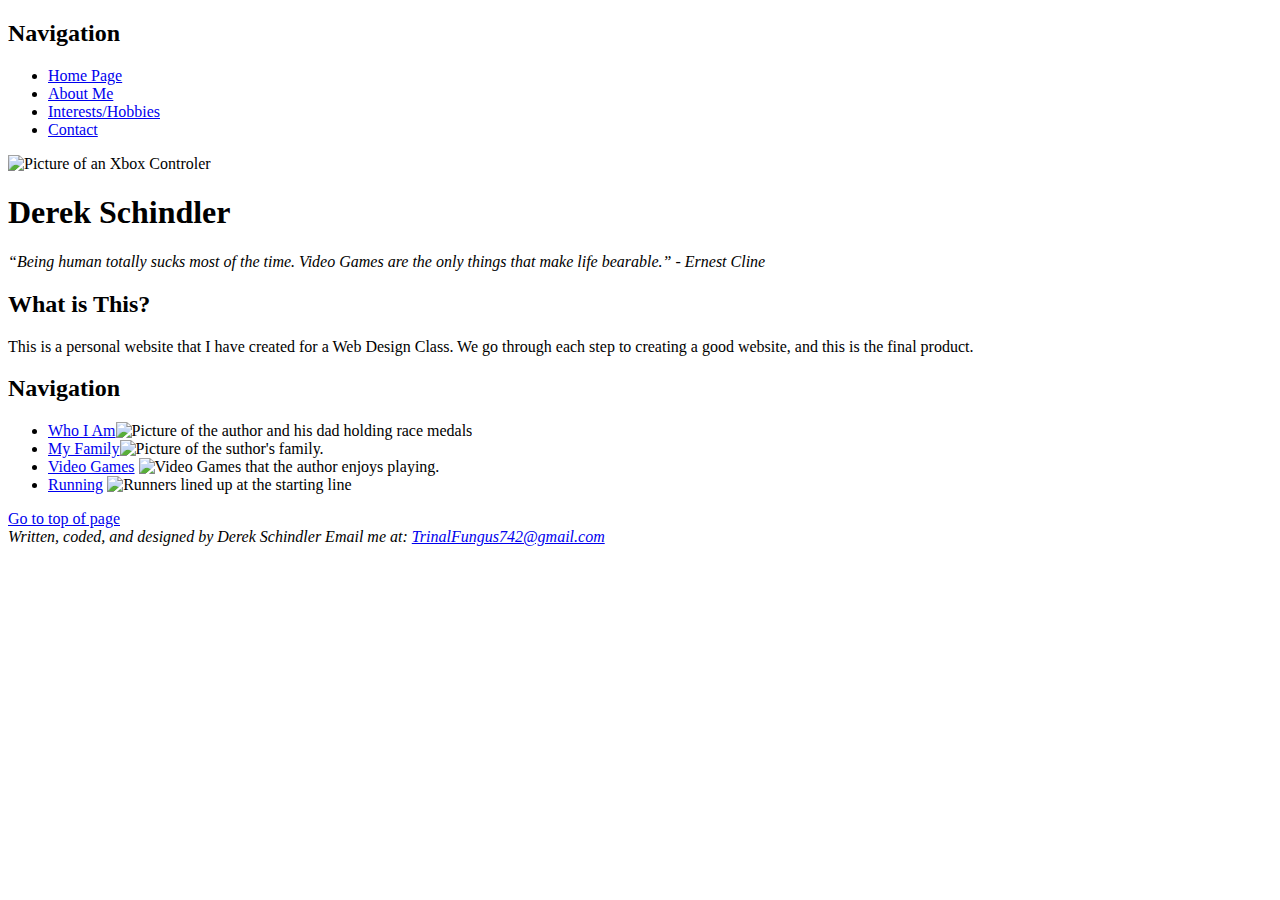
==== index.html @ 3a5700c4 "Added who I am section and updated secondary nav system" ====
<!DOCTYPE html>
<html lang="en" dir="ltr">

<head>
  <meta charset="utf-8">
  <meta name="description" content="This is the home page that will include links to sections of other pages, as well as a description of the class that this project is for.">
  <meta name="keywords" content="Derek, Schindler, Personal Website, Web Design">
  <meta name="author" content="Derek Schindler">
  <meta name="viewport" content="width=device-width, initial-scale=1.0">
  <title>My Webpage</title>
</head>

<body>
  <header>
    <nav>
      <!--heading for sr only-->
      <h2>Navigation</h2>
      <ul>
        <li><a href="#">Home Page</a></li>
        <li><a href="About.html">About Me</a></li>
        <li><a href="Interests.html">Interests/Hobbies</a></li>
        <li><a href="#">Contact</a></li>
      </ul>
    </nav>
    <img src="https://lh3.googleusercontent.com/ERWi1T4cHkaS5uHKr9yph39balPQ8DxunJpgXqu7P9782g1ZDfYL4PgYSlg4uH8skodCj6w14XOabgWhjPSEOyCrOuztI0JwqNsCBBP9bsSileDPwdn7EFK0nQrXz_WSI9k8g_KN" alt="Picture of an Xbox Controler">
    <h1><strong id="TopOfPage">Derek Schindler</strong></h1>
  </header>
  <main>
    <em>“Being human totally sucks most of the time. Video Games are the only things that make life bearable.” - Ernest Cline</em>
    <section>
      <h2>What is This?</h2>
      <p>This is a personal website that I have created for a Web Design Class. We go through each step to creating a good website, and this is the final product. </p>
    </section>
    <section>
      <!---heading for sr only-->
      <h2>Navigation</h2>
      <nav>
        <ul>
          <li> <a href="About.html#Who I Am">Who I Am</a><img src="https://lh4.googleusercontent.com/TUn07cFDC90Ii_vWn9bZwdHVwajk5jAeFrgxOTgkP0Dx20YrZPSWSxMR-VnD6fj0EvQlp28B39yEP__1eY7Qvi24apgoRaG4-EZrHJzfWe9I8x90dBd6KGK0RBS2zDRek7el-D-w"
              alt="Picture of the author and his dad holding race medals"> </li>
          <li> <a href="#">My Family</a><img src="https://lh3.googleusercontent.com/HdUy7ob1QE6DescVOEvZcj1MksnEoU1eoVLrC7ged-gM4pxjTDjHnKO62e0OpnXrMxiKWL4u3wQrNiCOYa-2pHWMLUbj2PybUsvbv6WLMHsztS8Z9YEJyLwOWn4wz5tcokZIgvOt"
              alt="Picture of the suthor's family."> </li>
          <li> <a href="Interests.html#VideoGames">Video Games</a> <img src="https://lh3.googleusercontent.com/5zySkaFCYzCMyUTTliNmoUeGoFcGj7a_6oFOqEi2ZWf7AB2zVmKyfJSdTlwMDzpDma37Eev_XLzcntgkMTSjMALfEsNGcx4AKbG353lg"
              alt="Video Games that the author enjoys playing."> </li>
          <li> <a href="Interests.html#Running">Running</a> <img src="https://lh5.googleusercontent.com/t99Mxs_i7-on7BfBAr6bpbNvg7ZBNr4aQbW3t7SJIQGHbY68TFk364-xeuv2Q3SfoToCYOPdIrXl8hHfSvO82ItkdP0CNjE-Fo1ge4FhAaz7AOzemecGEHeSsQMyXnip0I4XaruX"
              alt="Runners lined up at the starting line"> </li>
        </ul>
      </nav>
    </section>
  </main>
  <footer>
    <a href="#TopOfPage">Go to top of page</a>
    <address>
      Written, coded, and designed by Derek Schindler
      Email me at:
      <a href="mailto:trinalfungus742@gmail.com">TrinalFungus742@gmail.com</a>
    </address>

  </footer>
</body>

</html>
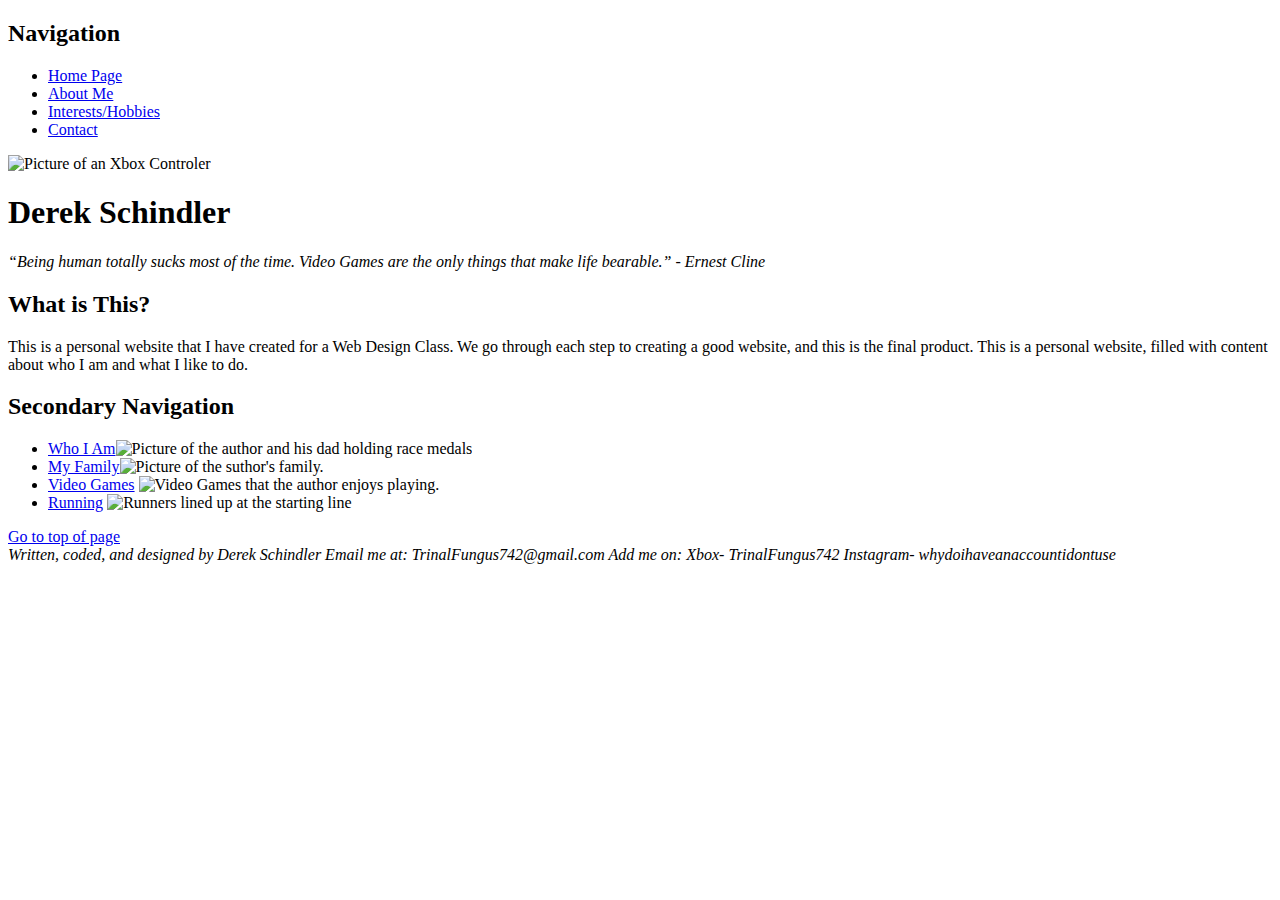
==== commit 66c20bc6: "Created CSS file and linked it to the 4 pages" ====
--- a/index.html
+++ b/index.html
@@ -8,37 +8,39 @@
   <meta name="author" content="Derek Schindler">
   <meta name="viewport" content="width=device-width, initial-scale=1.0">
   <title>My Webpage</title>
+  <link rel="stylesheet" href="style.css" type="text/css">
 </head>
 
 <body>
   <header>
     <nav>
       <!--heading for sr only-->
-      <h2>Navigation</h2>
+      <h2 id="TopOfPage">Navigation</h2>
       <ul>
         <li><a href="#">Home Page</a></li>
         <li><a href="About.html">About Me</a></li>
         <li><a href="Interests.html">Interests/Hobbies</a></li>
-        <li><a href="#">Contact</a></li>
+        <li><a href="Contact.html">Contact</a></li>
       </ul>
     </nav>
     <img src="https://lh3.googleusercontent.com/ERWi1T4cHkaS5uHKr9yph39balPQ8DxunJpgXqu7P9782g1ZDfYL4PgYSlg4uH8skodCj6w14XOabgWhjPSEOyCrOuztI0JwqNsCBBP9bsSileDPwdn7EFK0nQrXz_WSI9k8g_KN" alt="Picture of an Xbox Controler">
-    <h1><strong id="TopOfPage">Derek Schindler</strong></h1>
+    <h1><strong>Derek Schindler</strong></h1>
   </header>
   <main>
     <em>“Being human totally sucks most of the time. Video Games are the only things that make life bearable.” - Ernest Cline</em>
     <section>
       <h2>What is This?</h2>
-      <p>This is a personal website that I have created for a Web Design Class. We go through each step to creating a good website, and this is the final product. </p>
+      <p>This is a personal website that I have created for a Web Design Class. We go through each step to creating a good website, and this is the final product. This is a personal website, filled with content about who I am and what I like to do.
+      </p>
     </section>
     <section>
       <!---heading for sr only-->
-      <h2>Navigation</h2>
+      <h2>Secondary Navigation</h2>
       <nav>
         <ul>
-          <li> <a href="About.html#Who I Am">Who I Am</a><img src="https://lh4.googleusercontent.com/TUn07cFDC90Ii_vWn9bZwdHVwajk5jAeFrgxOTgkP0Dx20YrZPSWSxMR-VnD6fj0EvQlp28B39yEP__1eY7Qvi24apgoRaG4-EZrHJzfWe9I8x90dBd6KGK0RBS2zDRek7el-D-w"
+          <li> <a href="About.html#WhoIAm">Who I Am</a><img src="https://lh4.googleusercontent.com/TUn07cFDC90Ii_vWn9bZwdHVwajk5jAeFrgxOTgkP0Dx20YrZPSWSxMR-VnD6fj0EvQlp28B39yEP__1eY7Qvi24apgoRaG4-EZrHJzfWe9I8x90dBd6KGK0RBS2zDRek7el-D-w"
               alt="Picture of the author and his dad holding race medals"> </li>
-          <li> <a href="#">My Family</a><img src="https://lh3.googleusercontent.com/HdUy7ob1QE6DescVOEvZcj1MksnEoU1eoVLrC7ged-gM4pxjTDjHnKO62e0OpnXrMxiKWL4u3wQrNiCOYa-2pHWMLUbj2PybUsvbv6WLMHsztS8Z9YEJyLwOWn4wz5tcokZIgvOt"
+          <li> <a href="About.html#Family">My Family</a><img src="https://lh3.googleusercontent.com/HdUy7ob1QE6DescVOEvZcj1MksnEoU1eoVLrC7ged-gM4pxjTDjHnKO62e0OpnXrMxiKWL4u3wQrNiCOYa-2pHWMLUbj2PybUsvbv6WLMHsztS8Z9YEJyLwOWn4wz5tcokZIgvOt"
               alt="Picture of the suthor's family."> </li>
           <li> <a href="Interests.html#VideoGames">Video Games</a> <img src="https://lh3.googleusercontent.com/5zySkaFCYzCMyUTTliNmoUeGoFcGj7a_6oFOqEi2ZWf7AB2zVmKyfJSdTlwMDzpDma37Eev_XLzcntgkMTSjMALfEsNGcx4AKbG353lg"
               alt="Video Games that the author enjoys playing."> </li>
@@ -53,7 +55,10 @@
     <address>
       Written, coded, and designed by Derek Schindler
       Email me at:
-      <a href="mailto:trinalfungus742@gmail.com">TrinalFungus742@gmail.com</a>
+      TrinalFungus742@gmail.com
+      Add me on:
+      Xbox- TrinalFungus742
+      Instagram- whydoihaveanaccountidontuse
     </address>
 
   </footer>
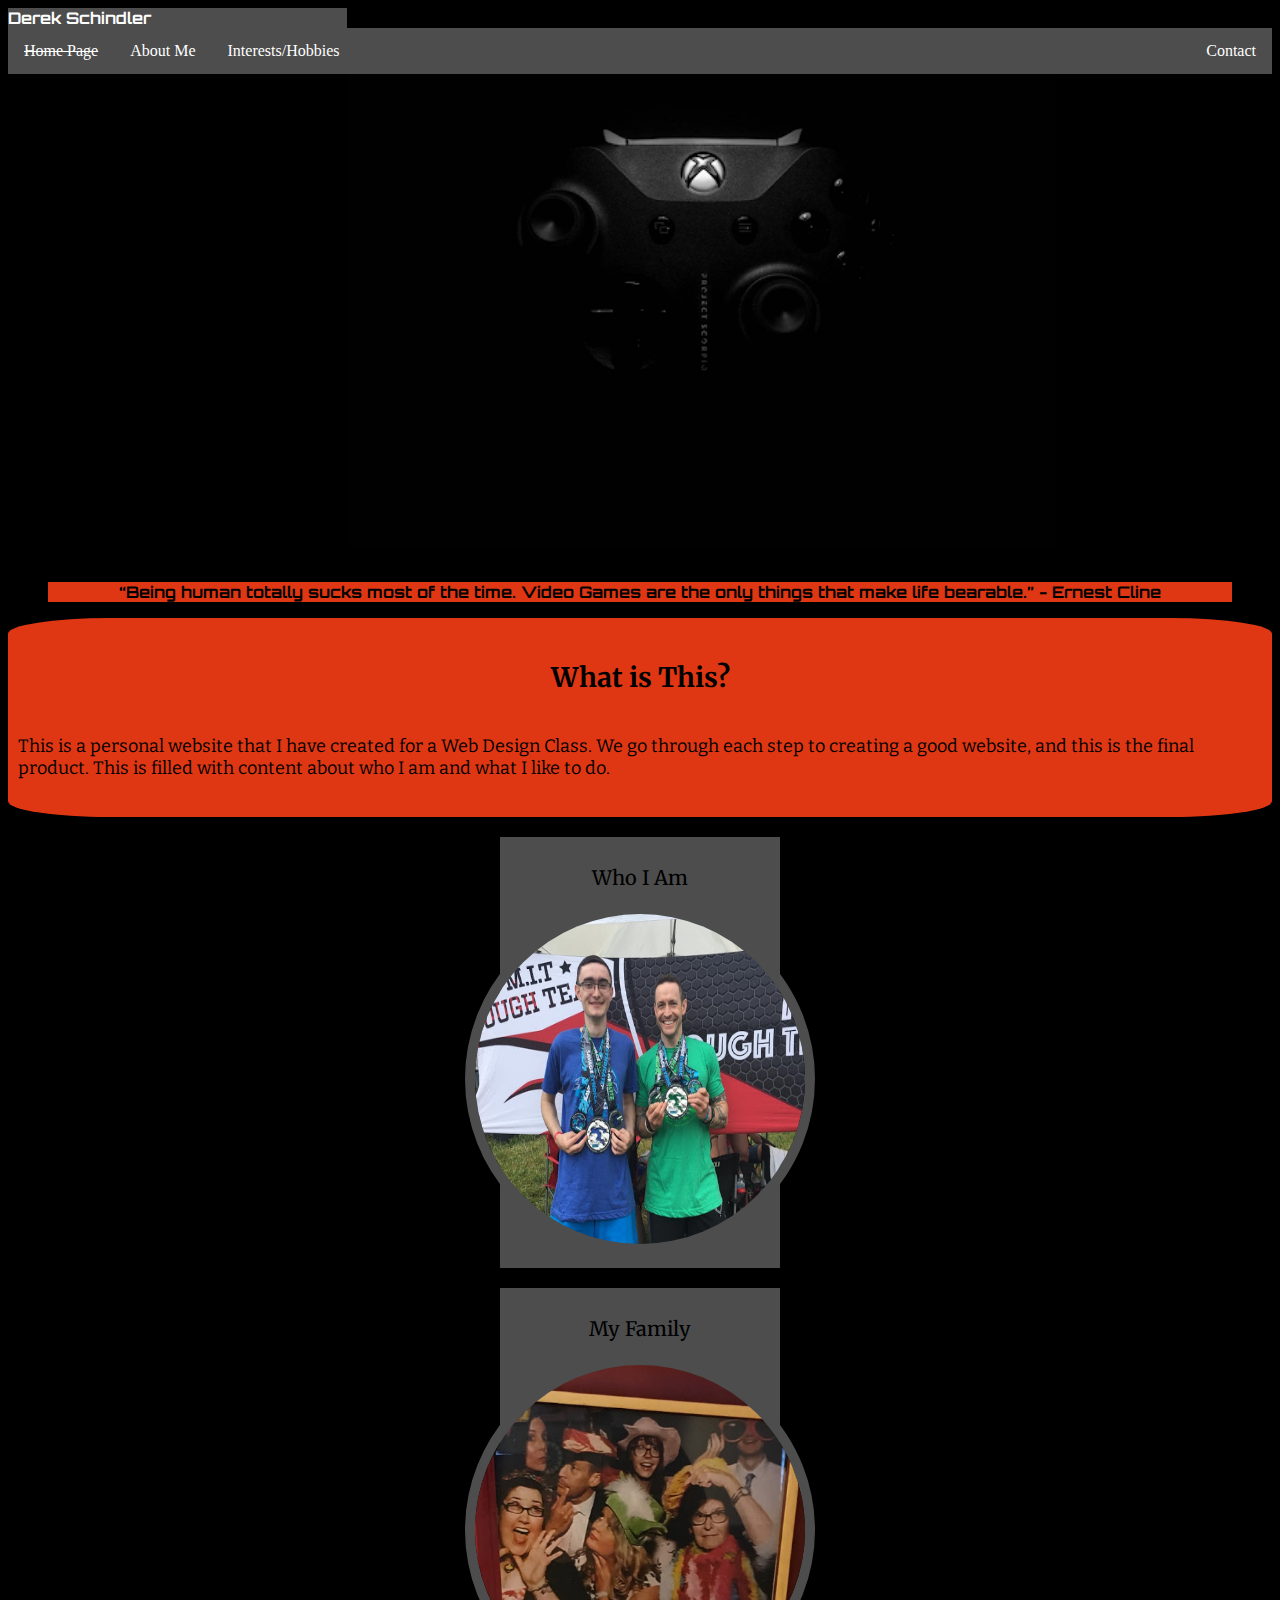
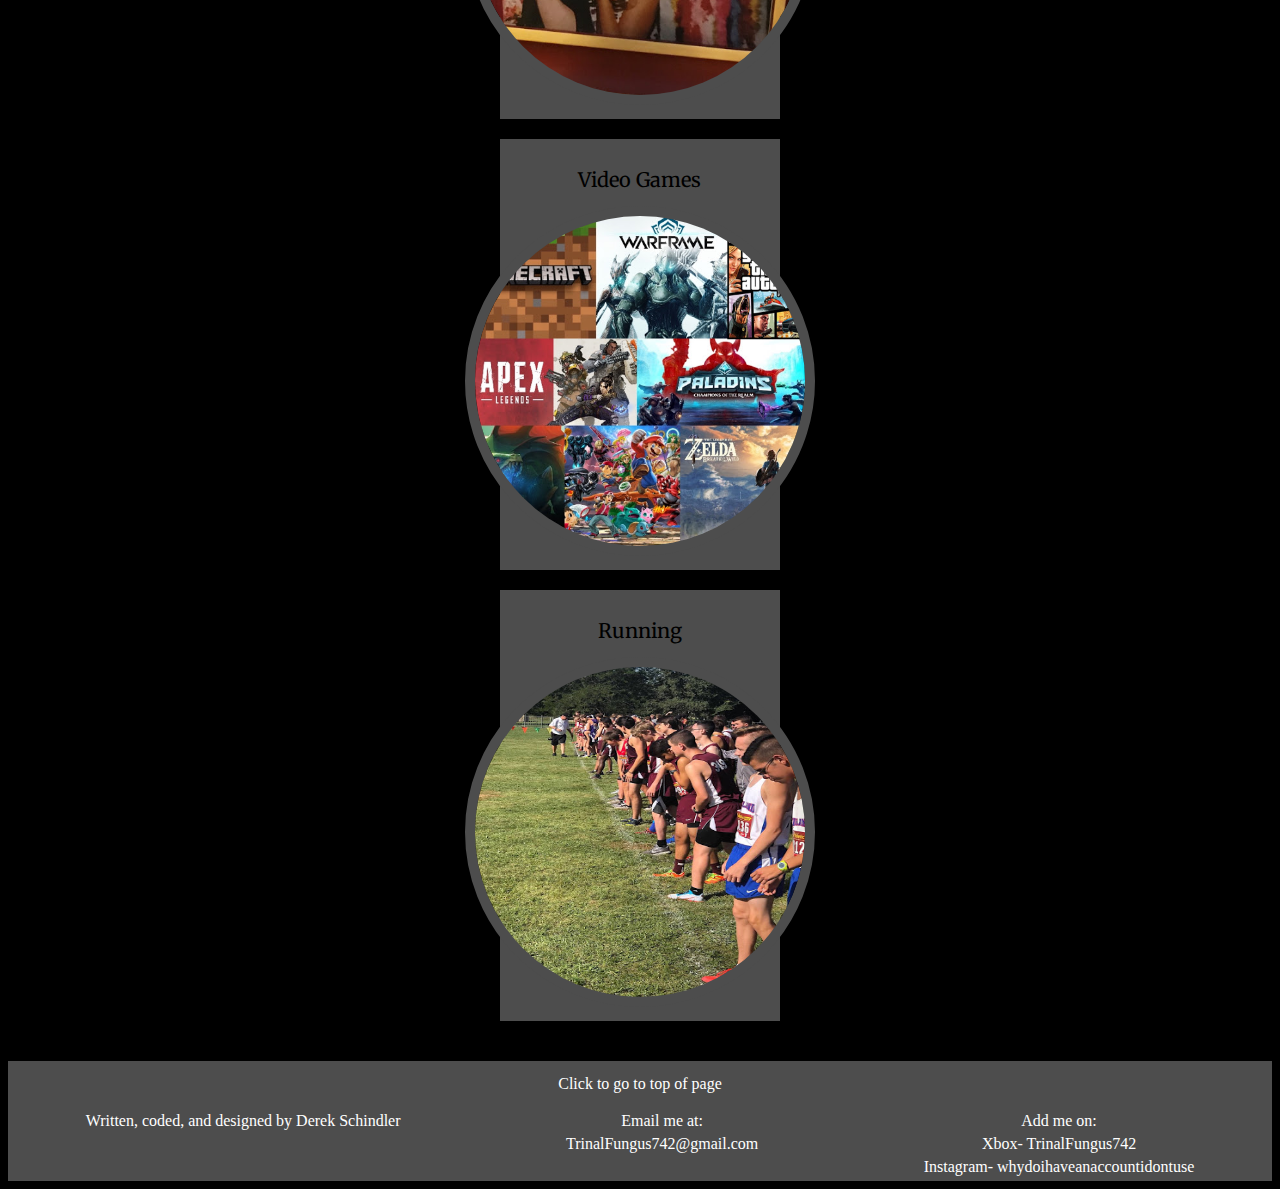
==== commit 65c06254: "Wasn't using sc and made lots of changes and additions" ====
--- a/index.html
+++ b/index.html
@@ -4,61 +4,57 @@
 <head>
   <meta charset="utf-8">
   <meta name="description" content="This is the home page that will include links to sections of other pages, as well as a description of the class that this project is for.">
-  <meta name="keywords" content="Derek, Schindler, Personal Website, Web Design">
+  <meta name="keywords" content="Derek, Schindler, Personal Website, Web Design, Ernest Cline">
   <meta name="author" content="Derek Schindler">
   <meta name="viewport" content="width=device-width, initial-scale=1.0">
-  <title>My Webpage</title>
+  <title>Derek Schindler | Home</title>
   <link rel="stylesheet" href="style.css" type="text/css">
 </head>
 
-<body>
-  <header>
+<body class="main-grid">
+  <header class="header-grid">
+    <strong id="TopOfPage">Derek Schindler</strong>
     <nav>
       <!--heading for sr only-->
-      <h2 id="TopOfPage">Navigation</h2>
-      <ul>
-        <li><a href="#">Home Page</a></li>
-        <li><a href="About.html">About Me</a></li>
-        <li><a href="Interests.html">Interests/Hobbies</a></li>
-        <li><a href="Contact.html">Contact</a></li>
+      <h2 class="screen-reader">Navigation</h2>
+      <ul class="main-nav">
+        <li class="nav-li active"><a href="#">Home Page</a></li>
+        <li class="nav-li"><a href="About.html">About Me</a></li>
+        <li class="nav-li"><a href="Interests.html">Interests/Hobbies</a></li>
+        <li class="nav-li contact"><a href="Contact.html">Contact</a></li>
       </ul>
     </nav>
-    <img src="https://lh3.googleusercontent.com/ERWi1T4cHkaS5uHKr9yph39balPQ8DxunJpgXqu7P9782g1ZDfYL4PgYSlg4uH8skodCj6w14XOabgWhjPSEOyCrOuztI0JwqNsCBBP9bsSileDPwdn7EFK0nQrXz_WSI9k8g_KN" alt="Picture of an Xbox Controler">
-    <h1><strong>Derek Schindler</strong></h1>
+    <img class="controller" src="Controller.png" alt="Picture of an Xbox Controler">
   </header>
   <main>
-    <em>“Being human totally sucks most of the time. Video Games are the only things that make life bearable.” - Ernest Cline</em>
-    <section>
-      <h2>What is This?</h2>
-      <p>This is a personal website that I have created for a Web Design Class. We go through each step to creating a good website, and this is the final product. This is a personal website, filled with content about who I am and what I like to do.
+    <blockquote class="quote">“Being human totally sucks most of the time. Video Games are the only things that make life bearable.” - Ernest Cline</blockquote>
+    <section class="text-sections">
+      <h2 class="text-header">What is This?</h2>
+      <p>This is a personal website that I have created for a Web Design Class. We go through each step to creating a good website, and this is the final product. This is filled with content about who I am and what I like to do.
       </p>
     </section>
-    <section>
+    <aside>
       <!---heading for sr only-->
-      <h2>Secondary Navigation</h2>
+      <h2 class="screen-reader">Secondary Navigation</h2>
       <nav>
-        <ul>
-          <li> <a href="About.html#WhoIAm">Who I Am</a><img src="https://lh4.googleusercontent.com/TUn07cFDC90Ii_vWn9bZwdHVwajk5jAeFrgxOTgkP0Dx20YrZPSWSxMR-VnD6fj0EvQlp28B39yEP__1eY7Qvi24apgoRaG4-EZrHJzfWe9I8x90dBd6KGK0RBS2zDRek7el-D-w"
-              alt="Picture of the author and his dad holding race medals"> </li>
-          <li> <a href="About.html#Family">My Family</a><img src="https://lh3.googleusercontent.com/HdUy7ob1QE6DescVOEvZcj1MksnEoU1eoVLrC7ged-gM4pxjTDjHnKO62e0OpnXrMxiKWL4u3wQrNiCOYa-2pHWMLUbj2PybUsvbv6WLMHsztS8Z9YEJyLwOWn4wz5tcokZIgvOt"
-              alt="Picture of the suthor's family."> </li>
-          <li> <a href="Interests.html#VideoGames">Video Games</a> <img src="https://lh3.googleusercontent.com/5zySkaFCYzCMyUTTliNmoUeGoFcGj7a_6oFOqEi2ZWf7AB2zVmKyfJSdTlwMDzpDma37Eev_XLzcntgkMTSjMALfEsNGcx4AKbG353lg"
-              alt="Video Games that the author enjoys playing."> </li>
-          <li> <a href="Interests.html#Running">Running</a> <img src="https://lh5.googleusercontent.com/t99Mxs_i7-on7BfBAr6bpbNvg7ZBNr4aQbW3t7SJIQGHbY68TFk364-xeuv2Q3SfoToCYOPdIrXl8hHfSvO82ItkdP0CNjE-Fo1ge4FhAaz7AOzemecGEHeSsQMyXnip0I4XaruX"
-              alt="Runners lined up at the starting line"> </li>
+        <ul class="sec-nav">
+          <li class="sec-nav-li"> <a href="About.html#WhoIAm">Who I Am</a><img class="nav-img race-pic" src="RacePic.jpg" alt="The author and his dad holding syndicate medals"></li>
+          <li class="sec-nav-li"> <a href="About.html#Family">My Family</a><img class="nav-img" src="Family.jpg" alt="Picture of the suthor's family."> </li>
+          <li class="sec-nav-li"> <a href="Interests.html#VideoGames">Video Games</a> <img class="nav-img" src="VideoGames.jpg" alt="Video Games that the author enjoys playing."> </li>
+          <li class="sec-nav-li"> <a href="Interests.html#Running">Running</a> <img class="nav-img" src="XCLineUp.jpg" alt="Runners lined up at the starting line"> </li>
         </ul>
       </nav>
-    </section>
+    </aside>
   </main>
-  <footer>
-    <a href="#TopOfPage">Go to top of page</a>
+  <footer class="footer-grid">
+    <a href="#TopOfPage">Click to go to top of page</a>
     <address>
-      Written, coded, and designed by Derek Schindler
-      Email me at:
-      TrinalFungus742@gmail.com
-      Add me on:
-      Xbox- TrinalFungus742
-      Instagram- whydoihaveanaccountidontuse
+      <div class="address1">Written, coded, and designed by Derek Schindler</div>
+      <div class="address2">Email me at:</div>
+      <div class="address3">TrinalFungus742@gmail.com</div>
+      <div class="address4">Add me on:</div>
+      <div class="address5">Xbox- TrinalFungus742</div>
+      <div class="address6">Instagram- whydoihaveanaccountidontuse</div>
     </address>
 
   </footer>
--- a/style.css
+++ b/style.css
@@ -0,0 +1,443 @@
+@import url('https://fonts.googleapis.com/css?family=Source+Serif+Pro&display=swap');
+@import url('https://fonts.googleapis.com/css?family=Merriweather|Orbitron&display=swap');
+@import url('https://fonts.googleapis.com/css?family=Bitter&display=swap');
+
+:root {
+  --backgroundOrange: #DF3713;
+  --backgroundGrey: #4D4D4D;
+}
+
+body {
+  background-color: black;
+}
+
+address {
+  color: white;
+  background-color: var(--backgroundGrey);
+  font-style: normal;
+}
+
+/*grids*/
+.main-grid {
+  display: grid;
+  grid-template-rows: auto auto auto;
+  grid-template-columns: auto;
+  grid-gap: 20px;
+}
+
+.header-grid {
+  display: grid;
+  grid-template-columns: auto auto auto;
+  grid-template-rows: auto auto auto;
+}
+
+.header-grid h1 {
+  grid-column-start: 1;
+  grid-column-end: 4;
+  grid-row-start: 1;
+  grid-row-end: 2;
+}
+
+.header-grid nav {
+  grid-column-start: 1;
+  grid-column-end: 4;
+  grid-row-start: 2;
+  grid-row-end: 3;
+}
+
+.controller {
+  grid-column-start: 2;
+  grid-column-end: 3;
+  grid-row-start: 3;
+  grid-row-end: 4;
+}
+
+.footer-grid {
+  display: grid;
+  grid-template-columns: auto;
+  grid-template-rows: auto auto;
+}
+
+.interests-grid {
+  display: grid;
+  grid-template-rows: auto auto auto;
+  grid-template-columns: auto;
+  grid-gap: 10px;
+}
+
+@media only screen and (min-width:1355px) {
+  .interests-grid {
+    display: grid;
+    grid-template-rows: auto auto;
+    grid-template-columns: auto auto;
+    grid-gap: 10px;
+  }
+
+  .interests-heading {
+    grid-column-start: 1;
+    grid-column-end: 3;
+    grid-row-start: 1;
+    grid-row-end: 2;
+  }
+
+  .vg-grid-item {
+    grid-column-start: 1;
+    grid-column-end: 2;
+    grid-row-start: 2;
+    grid-row-end: 3;
+  }
+}
+
+/*images*/
+img {
+  width: 40%;
+  height: auto;
+}
+
+figure img {
+  width: 100%;
+  height: auto;
+  display: flex;
+  align-items: center;
+  flex-direction: column;
+}
+
+.controller {
+  width: 100%;
+  max-width: 1000px;
+  height: auto;
+}
+
+.race-pic {
+  clip: rect(0px, 128px, 0px, 128px);
+}
+
+/*text areas*/
+.text-sections {
+  display: flex;
+  flex-direction: column;
+  align-items: center;
+  color: black;
+  font-family: 'Bitter', serif;
+  font-size: 18px;
+  background-color: var(--backgroundOrange);
+  border-radius: 8%;
+  padding: 20px 10px 20px;
+}
+
+.quote {
+  background-color: var(--backgroundOrange);
+  color: black;
+  font-family: 'Orbitron', cursive;
+  font-weight: bold;
+  text-align: center;
+}
+
+.abbr {
+  text-decoration: underline;
+}
+
+h1 {
+  background-color: var(--backgroundGrey);
+  color: white;
+  font-family: 'Orbitron', serif;
+  font-weight: bold;
+}
+
+strong {
+  background-color: var(--backgroundGrey);
+  color: white;
+  font-family: 'Orbitron', serif;
+  font-weight: bold;
+}
+
+.text-header {
+  background-color: var(--backgroundOrange);
+  color: black;
+  font-family: 'Merriweather', serif;
+}
+
+.screen-reader {
+  position: absolute;
+  top: auto;
+  left: -10000px;
+  width: 1px;
+  height: 1px;
+  overflow: hidden;
+}
+
+/*footer*/
+footer {
+  background-color: var(--backgroundGrey);
+}
+
+footer a {
+  background-color: var(--backgroundGrey);
+  color: white;
+  text-decoration: none;
+  padding: 14px 16px;
+  text-align: center;
+}
+
+footer a:hover {
+  background: var(--backgroundOrange);
+}
+
+footer address {
+  color: white;
+  text-decoration: none;
+  padding: 5px;
+  display: grid;
+  grid-template-columns: auto auto auto;
+  grid-template-rows: auto auto auto;
+  grid-column-gap: 20px;
+  grid-row-gap: 5px;
+  text-align: center;
+}
+
+.address1 {
+  grid-column-start: 1;
+  grid-column-end: 2;
+}
+
+.address2 {
+  grid-column-start: 2;
+  grid-column-end: 3;
+  grid-row-start: 1;
+  grid-row-end: 2;
+}
+
+.address3 {
+  grid-column-start: 2;
+  grid-column-end: 3;
+  grid-row-start: 2;
+  grid-row-end: 3;
+}
+
+.address4 {
+  grid-column-start: 3;
+  grid-column-end: 4;
+  grid-row-start: 1;
+  grid-row-end: 2;
+}
+
+.address5 {
+  grid-column-start: 3;
+  grid-column-end: 4;
+  grid-row-start: 2;
+  grid-row-end: 3;
+}
+
+.address6 {
+  grid-column-start: 3;
+  grid-column-end: 4;
+  grid-row-start: 3;
+  grid-row-end: 4;
+}
+
+/*main navigation*/
+.main-nav {
+  list-style-type: none;
+  margin: 0;
+  padding: 0;
+  background-color: var(--backgroundGrey);
+  overflow: hidden;
+}
+
+.nav-li {
+  float: left;
+}
+
+.nav-li a {
+  padding: 14px 16px;
+  text-decoration: none;
+  color: white;
+  display: block;
+  text-align: center;
+}
+
+.nav-li a:hover {
+  background-color: var(--backgroundOrange);
+  color: black;
+}
+
+.active a {
+  text-decoration: line-through;
+  text-decoration-style: solid;
+}
+
+.contact {
+  float: right;
+}
+
+/*secondary navigation on home screen*/
+.sec-nav {
+  list-style-type: none;
+  margin: 10px;
+  padding: 0;
+  display: flex;
+  flex-direction: row;
+  align-items: center;
+  justify-content: space-between;
+}
+
+@media only screen and (max-width:1355px) {
+  .sec-nav {
+    list-style-type: none;
+    margin: 10px;
+    padding: 0;
+    display: flex;
+    flex-direction: column;
+    align-items: center;
+    justify-content: space-between;
+  }
+}
+
+.sec-nav-li {
+  width: 20%;
+  height: auto;
+  color: black;
+  padding: 14px 16px;
+  margin: 10px;
+  text-decoration: none;
+  text-align: center;
+  background-color: var(--backgroundGrey);
+  display: flex;
+  flex-direction: column;
+  align-items: center;
+  justify-content: space-between;
+}
+
+.sec-nav-li a {
+  color: black;
+  padding: 14px 16px;
+  text-decoration: none;
+  text-align: center;
+  font-family: 'Merriweather', sans-serif;
+  font-size: 20px;
+}
+
+.sec-nav-li img {
+  width: 330px;
+  height: 330px;
+  border-radius: 50%;
+  border-style: solid;
+  border-width: 10px;
+  border-color: var(--backgroundGrey);
+}
+
+.sec-nav-li:hover {
+  background-color: var(--backgroundOrange);
+}
+
+/*contact form */
+form {
+  display: grid;
+  grid-template-columns: auto auto auto;
+  grid-template-rows: auto auto auto auto auto;
+}
+
+.form1 {
+  grid-column-start: 1;
+  grid-column-end: 2;
+  grid-row-start: 1;
+  grid-row-end: 2;
+}
+
+.form2 {
+  grid-column-start: 1;
+  grid-column-end: 2;
+  grid-row-start: 2;
+  grid-row-end: 3;
+}
+
+.form3 {
+  grid-column-start: 1;
+  grid-column-end: 2;
+  grid-row-start: 3;
+  grid-row-end: 4;
+}
+
+.form4 {
+  grid-column-start: 1;
+  grid-column-end: 3;
+  grid-row-start: 4;
+  grid-row-end: 5;
+  margin-right: 20px;
+}
+
+.form5 {
+  grid-column-start: 1;
+  grid-column-end: 2;
+  grid-row-start: 5;
+  grid-row-end: 6;
+  margin-left: 100px;
+  display: block;
+  width: 150px;
+  height: 50px;
+}
+
+.form5:hover {
+  background: var(--backgroundOrange);
+  color: black;
+}
+
+form {
+  margin: 0;
+  padding: 0;
+  background-color: var(--backgroundOrange);
+  border-radius: 10%;
+}
+
+form>div {
+  margin-left: 80px;
+}
+
+label {
+  color: black;
+  margin: 20px;
+  text-decoration: none;
+  font-family: 'Bitter', serif;
+  font-size: 20px;
+  display: block;
+  text-align: left;
+  background-color: var(--backgroundOrange);
+}
+
+input {
+  color: black;
+  text-decoration: none;
+  display: block;
+  text-align: left;
+  background-color: var(--backgroundGrey);
+  font-family: 'Bitter', serif;
+  border-style: solid;
+  border-width: 5px;
+  border-color: var(--backgroundGrey);
+  margin-left: 20px;
+  margin-bottom: 20px;
+}
+
+textarea {
+  color: black;
+  text-decoration: none;
+  display: block;
+  text-align: left;
+  background-color: var(--backgroundGrey);
+  font-family: 'Bitter', serif;
+  border-style: solid;
+  border-width: 5px;
+  border-color: var(--backgroundGrey);
+  margin-left: 20px;
+  margin-bottom: 20px;
+}
+
+::placeholder {
+  font-family: 'Bitter', serif;
+  color: black;
+}
+
+hr {
+  color: black;
+  background-color: black;
+}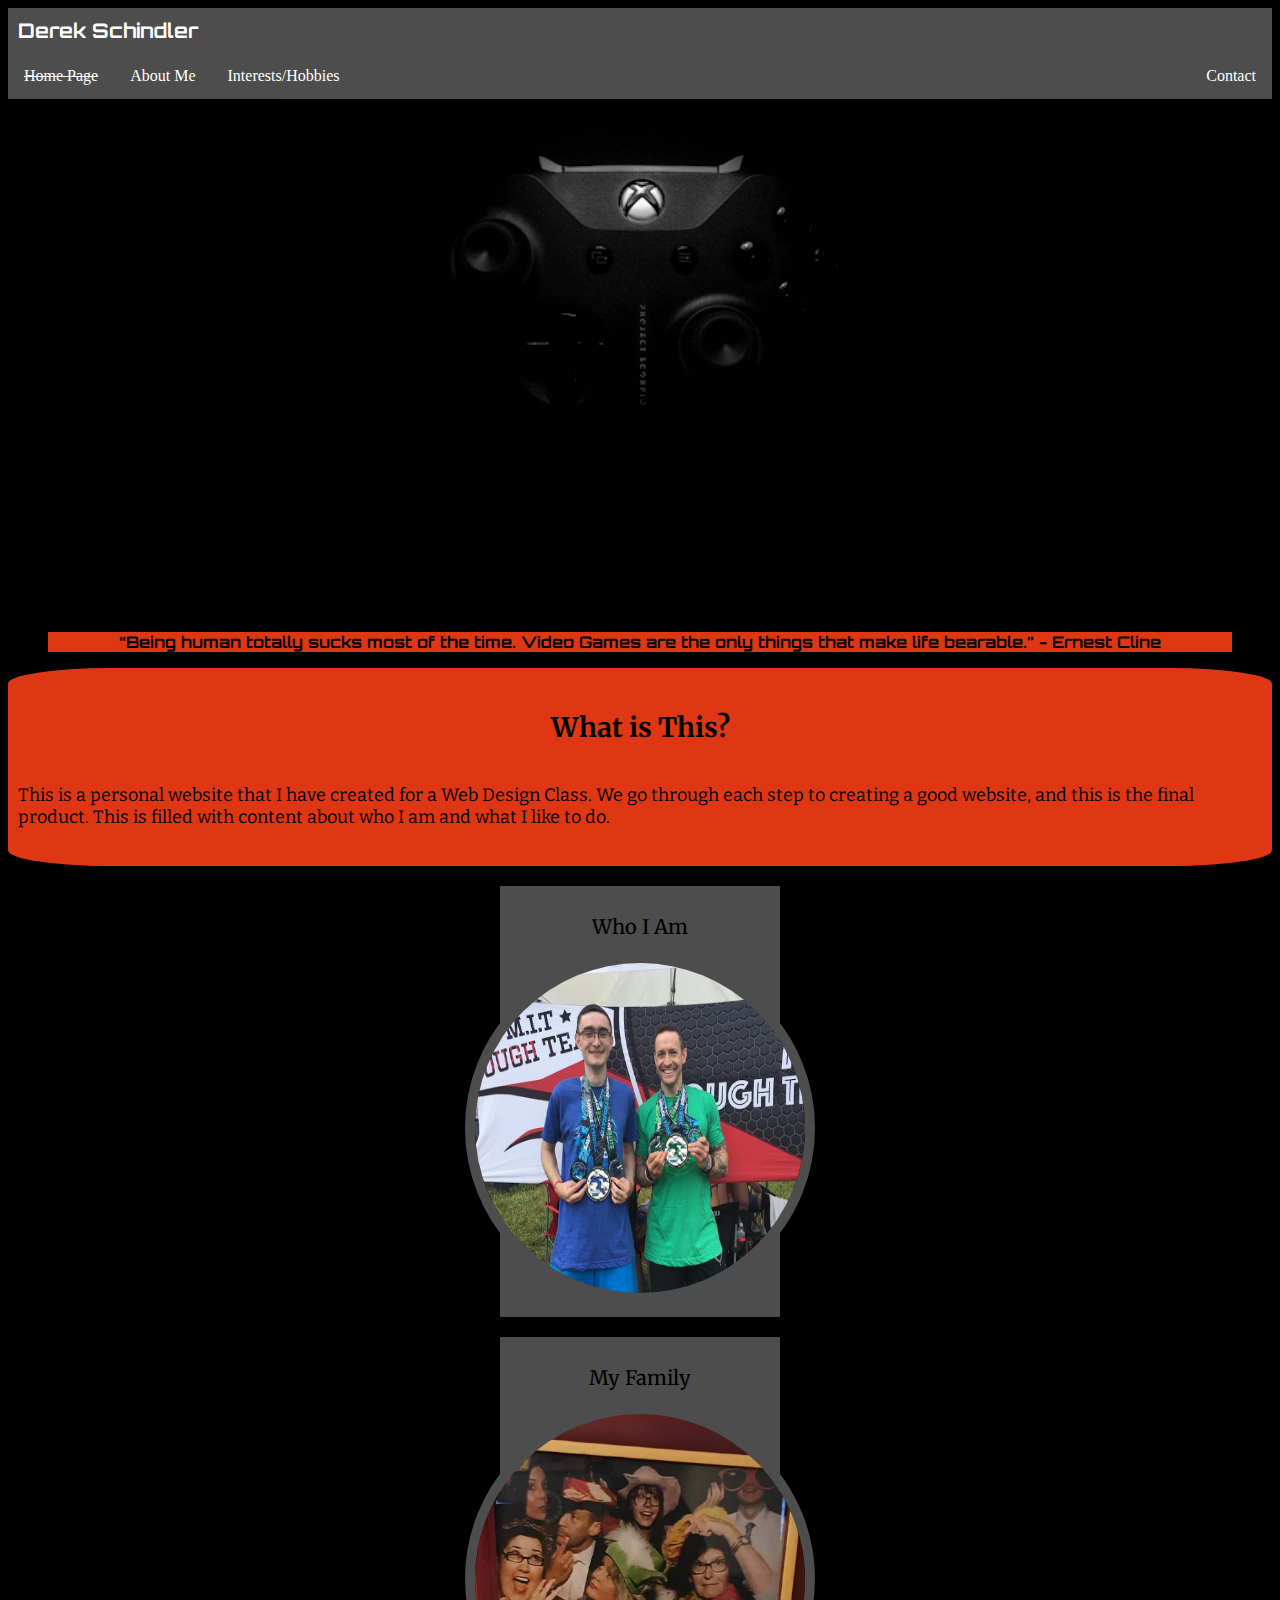
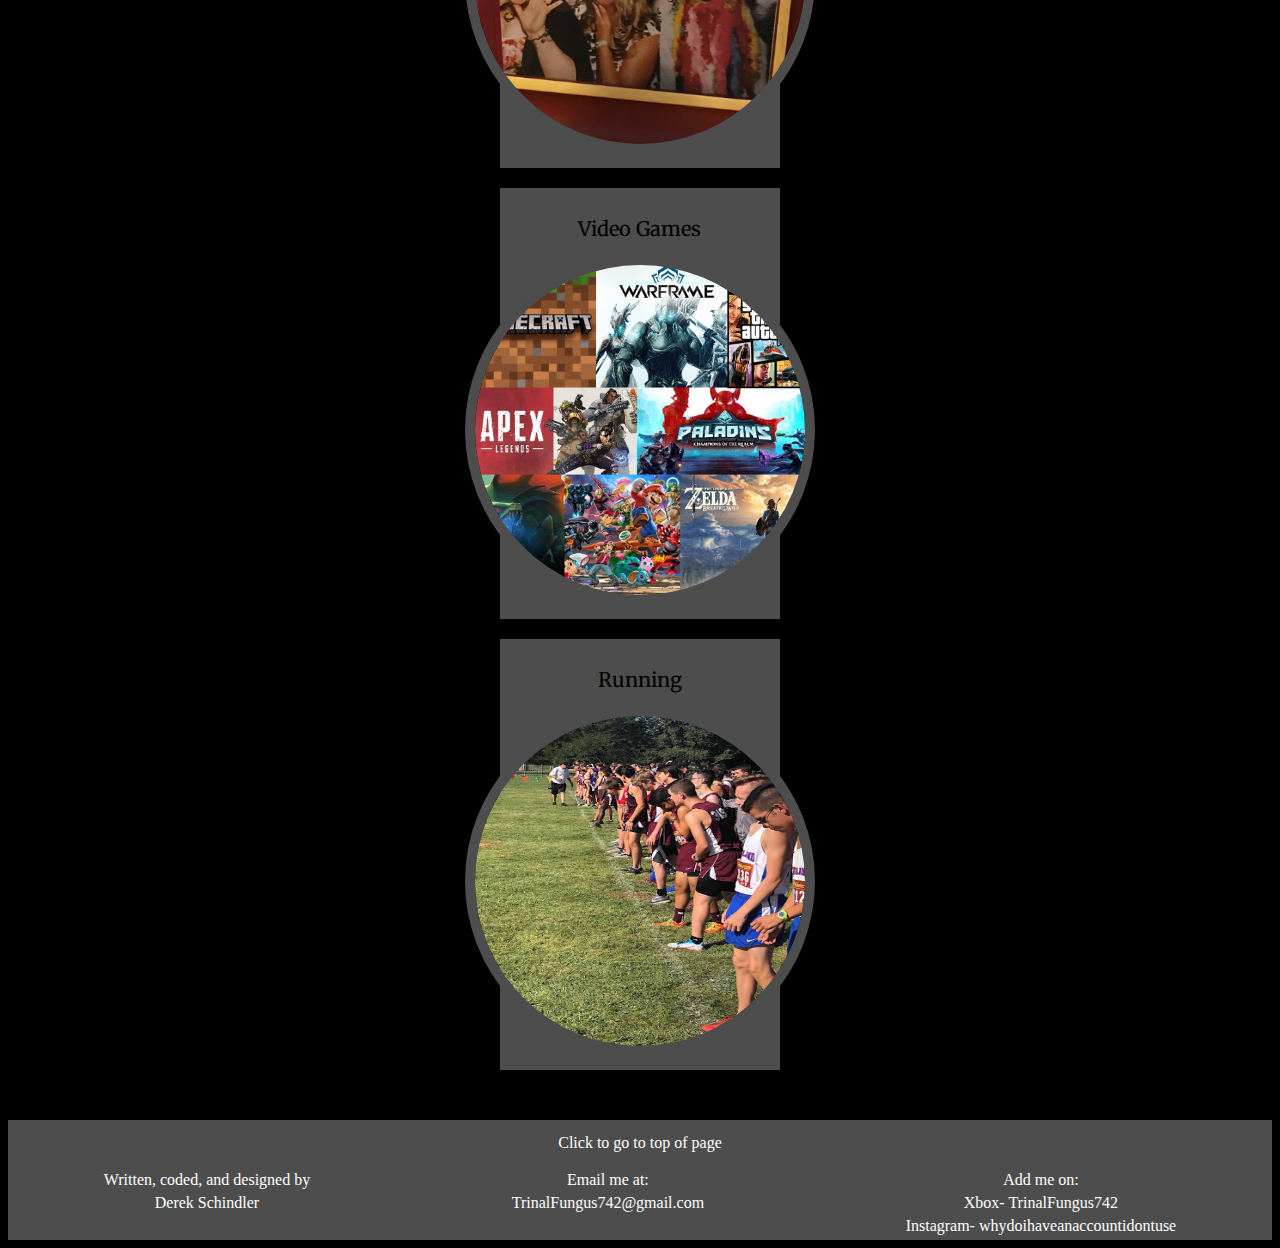
==== commit 892713d0: "Saved before I redo the design of the footer" ====
--- a/index.html
+++ b/index.html
@@ -49,7 +49,8 @@
   <footer class="footer-grid">
     <a href="#TopOfPage">Click to go to top of page</a>
     <address>
-      <div class="address1">Written, coded, and designed by Derek Schindler</div>
+      <div class="address1">Written, coded, and designed by</div>
+      <div class="address7">Derek Schindler</div>
       <div class="address2">Email me at:</div>
       <div class="address3">TrinalFungus742@gmail.com</div>
       <div class="address4">Add me on:</div>
--- a/style.css
+++ b/style.css
@@ -22,7 +22,7 @@
   display: grid;
   grid-template-rows: auto auto auto;
   grid-template-columns: auto;
-  grid-gap: 20px;
+  grid-gap: 30px;
 }
 
 .header-grid {
@@ -31,7 +31,7 @@
   grid-template-rows: auto auto auto;
 }
 
-.header-grid h1 {
+.header-grid strong {
   grid-column-start: 1;
   grid-column-end: 4;
   grid-row-start: 1;
@@ -142,6 +142,8 @@
   color: white;
   font-family: 'Orbitron', serif;
   font-weight: bold;
+  padding: 5px;
+  margin: 15px;
 }
 
 strong {
@@ -149,6 +151,8 @@
   color: white;
   font-family: 'Orbitron', serif;
   font-weight: bold;
+  font-size: 20px;
+  padding: 10px;
 }
 
 .text-header {
@@ -233,6 +237,13 @@
   grid-column-end: 4;
   grid-row-start: 3;
   grid-row-end: 4;
+}
+
+.address7 {
+  grid-column-start: 1;
+  grid-column-end: 2;
+  grid-row-start: 2;
+  grid-row-end: 3;
 }
 
 /*main navigation*/
@@ -335,6 +346,7 @@
   display: grid;
   grid-template-columns: auto auto auto;
   grid-template-rows: auto auto auto auto auto;
+  margin: 10px;
 }
 
 .form1 {
@@ -377,6 +389,11 @@
   height: 50px;
 }
 
+form {
+  display: flex;
+  flex-direction: column;
+}
+
 .form5:hover {
   background: var(--backgroundOrange);
   color: black;
@@ -437,6 +454,10 @@
   color: black;
 }
 
+.conatct {
+  margin: 20px;
+}
+
 hr {
   color: black;
   background-color: black;
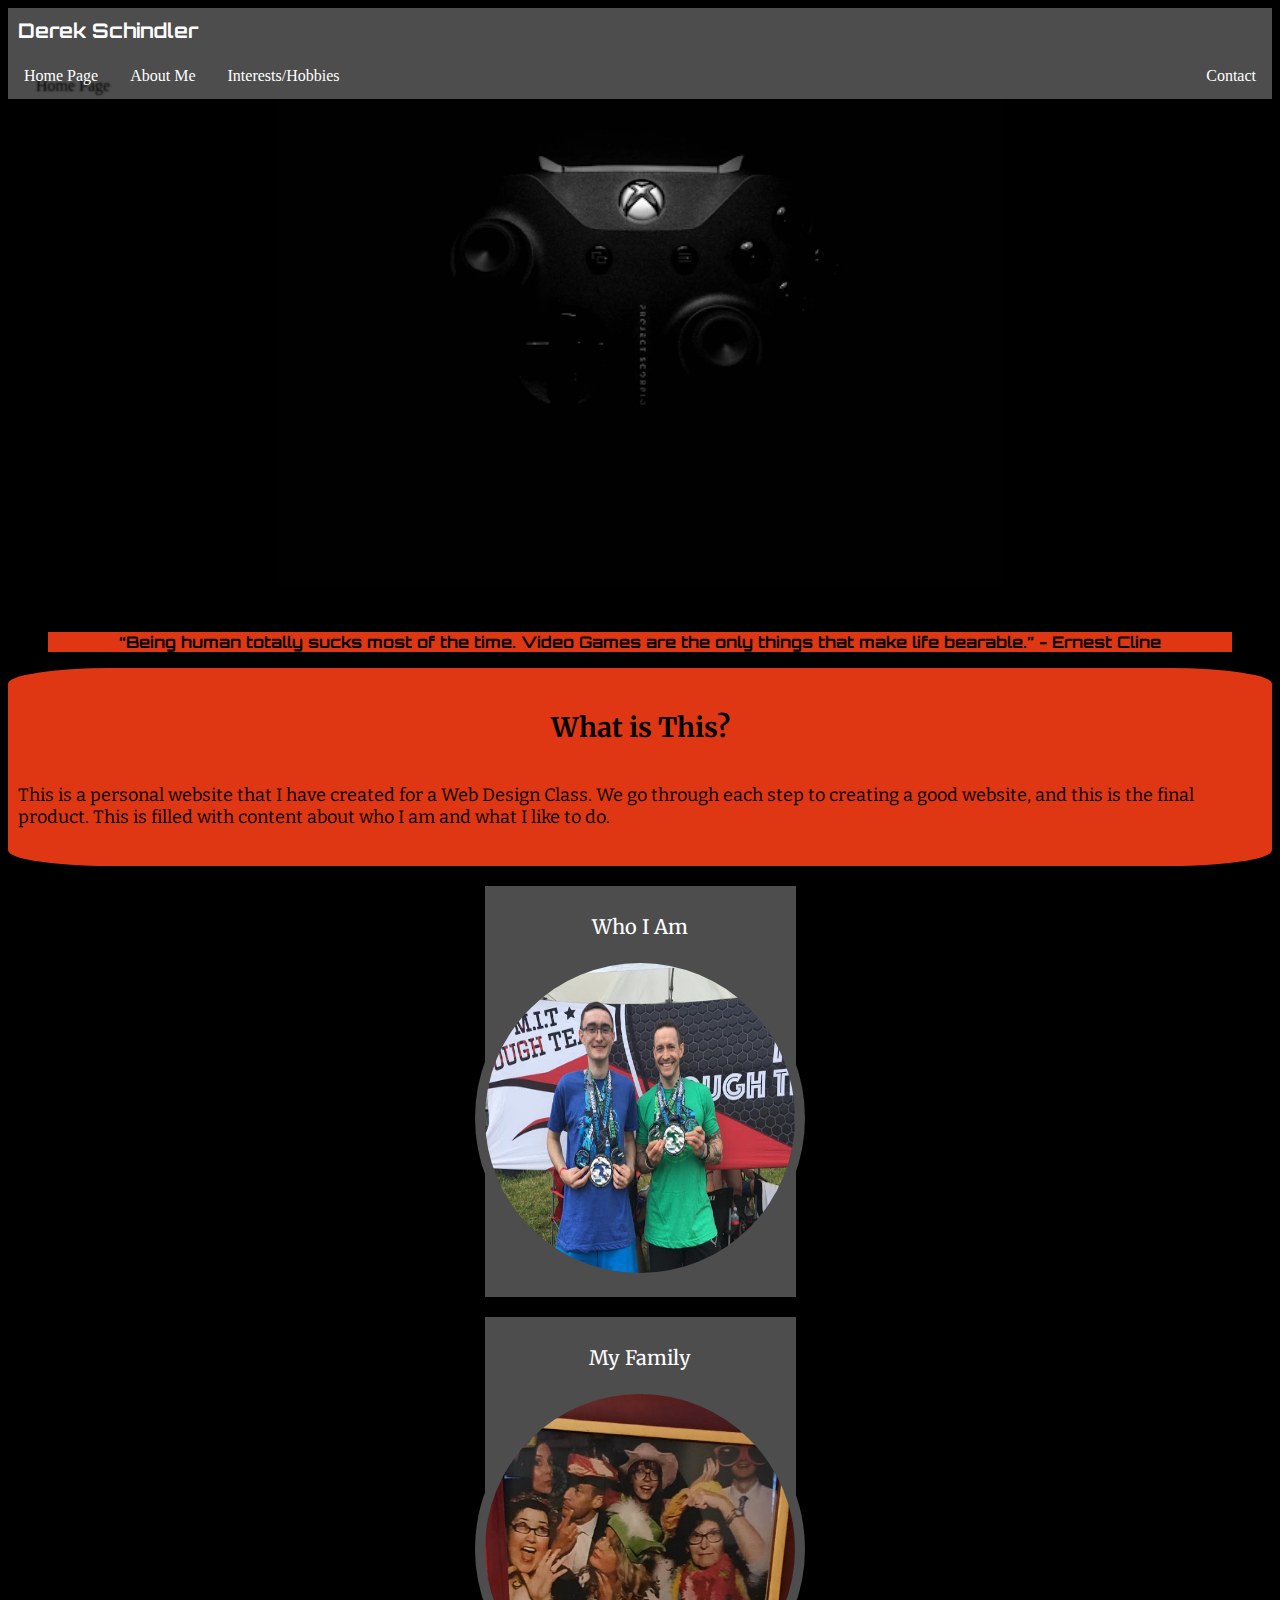
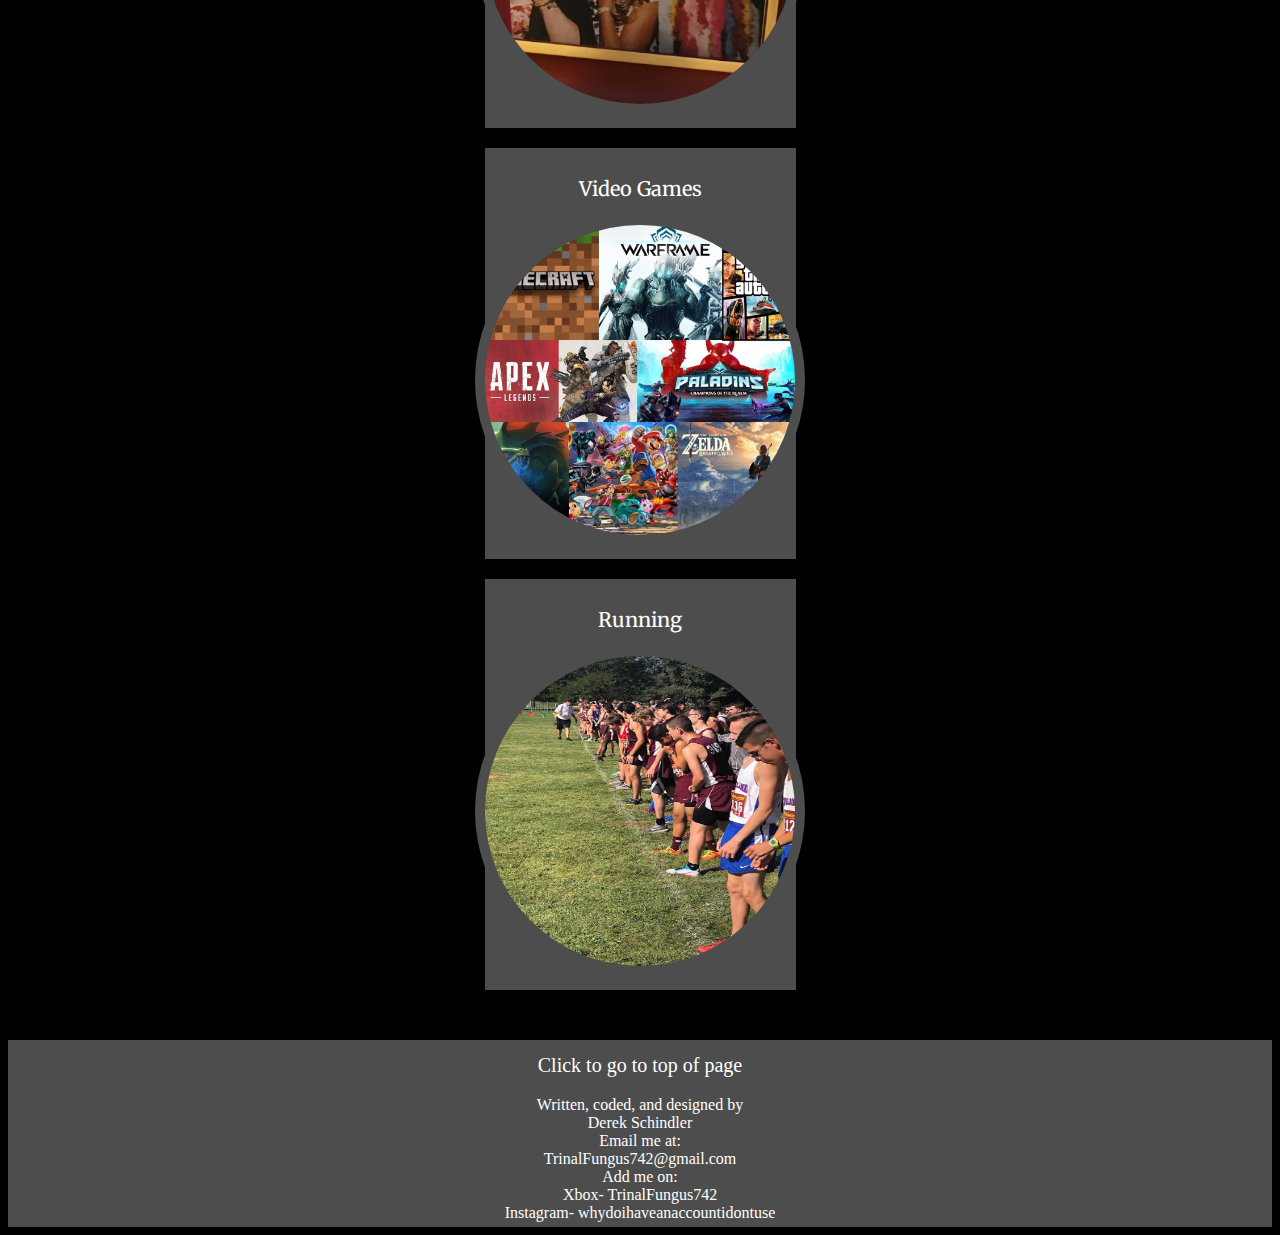
==== commit ccfa09f6: "fixed contact design and made a skip nav button" ====
--- a/index.html
+++ b/index.html
@@ -12,6 +12,7 @@
 </head>
 
 <body class="main-grid">
+  <a class="skip-main" href="#main">Skip to main content</a>
   <header class="header-grid">
     <strong id="TopOfPage">Derek Schindler</strong>
     <nav>
@@ -24,9 +25,9 @@
         <li class="nav-li contact"><a href="Contact.html">Contact</a></li>
       </ul>
     </nav>
-    <img class="controller" src="Controller.png" alt="Picture of an Xbox Controler">
+    <img class="controller" src="Controller.png" alt="">
   </header>
-  <main>
+  <main id="main">
     <blockquote class="quote">“Being human totally sucks most of the time. Video Games are the only things that make life bearable.” - Ernest Cline</blockquote>
     <section class="text-sections">
       <h2 class="text-header">What is This?</h2>
@@ -38,10 +39,10 @@
       <h2 class="screen-reader">Secondary Navigation</h2>
       <nav>
         <ul class="sec-nav">
-          <li class="sec-nav-li"> <a href="About.html#WhoIAm">Who I Am</a><img class="nav-img race-pic" src="RacePic.jpg" alt="The author and his dad holding syndicate medals"></li>
-          <li class="sec-nav-li"> <a href="About.html#Family">My Family</a><img class="nav-img" src="Family.jpg" alt="Picture of the suthor's family."> </li>
-          <li class="sec-nav-li"> <a href="Interests.html#VideoGames">Video Games</a> <img class="nav-img" src="VideoGames.jpg" alt="Video Games that the author enjoys playing."> </li>
-          <li class="sec-nav-li"> <a href="Interests.html#Running">Running</a> <img class="nav-img" src="XCLineUp.jpg" alt="Runners lined up at the starting line"> </li>
+          <li class="sec-nav-li"> <a href="About.html#WhoIAm">Who I Am</a><img class="nav-img race-pic" src="RacePic.jpg" alt=""></li>
+          <li class="sec-nav-li"> <a href="About.html#Family">My Family</a><img class="nav-img" src="Family.jpg" alt=""> </li>
+          <li class="sec-nav-li"> <a href="Interests.html#VideoGames">Video Games</a> <img class="nav-img" src="VideoGames.jpg" alt=""> </li>
+          <li class="sec-nav-li"> <a href="Interests.html#Running">Running</a> <img class="nav-img" src="XCLineUp.jpg" alt=""> </li>
         </ul>
       </nav>
     </aside>
@@ -49,13 +50,13 @@
   <footer class="footer-grid">
     <a href="#TopOfPage">Click to go to top of page</a>
     <address>
-      <div class="address1">Written, coded, and designed by</div>
-      <div class="address7">Derek Schindler</div>
-      <div class="address2">Email me at:</div>
-      <div class="address3">TrinalFungus742@gmail.com</div>
-      <div class="address4">Add me on:</div>
-      <div class="address5">Xbox- TrinalFungus742</div>
-      <div class="address6">Instagram- whydoihaveanaccountidontuse</div>
+      <div>Written, coded, and designed by</div>
+      <div>Derek Schindler</div>
+      <div>Email me at:</div>
+      <div>TrinalFungus742@gmail.com</div>
+      <div>Add me on:</div>
+      <div>Xbox- TrinalFungus742</div>
+      <div>Instagram- whydoihaveanaccountidontuse</div>
     </address>
 
   </footer>
--- a/style.css
+++ b/style.css
@@ -7,6 +7,10 @@
   --backgroundGrey: #4D4D4D;
 }
 
+* {
+  box-sizing: border-box;
+}
+
 body {
   background-color: black;
 }
@@ -15,6 +19,35 @@
   color: white;
   background-color: var(--backgroundGrey);
   font-style: normal;
+}
+
+/*skip nav link*/
+.skip-main {
+  left: -999px;
+  position: absolute;
+  top: auto;
+  width: 1px;
+  height: 1px;
+  overflow: hidden;
+  z-index: -999;
+}
+
+.skip-main:focus, a.skip-main:active {
+  color: black;
+  background-color: var(--backgroundOrange);
+  left: auto;
+  top: auto;
+  width: 30%;
+  height: auto;
+  overflow: auto;
+  margin: 10px 35%;
+  padding: 5px;
+  border-radius: 15px;
+  border: 4px solid black;
+  text-align: center;
+  font-size: 1.2em;
+  z-index: 999;
+  text-decoration: none;
 }
 
 /*grids*/
@@ -129,8 +162,8 @@
   background-color: var(--backgroundOrange);
   color: black;
   font-family: 'Orbitron', cursive;
+  text-align: center;
   font-weight: bold;
-  text-align: center;
 }
 
 .abbr {
@@ -181,69 +214,24 @@
   text-decoration: none;
   padding: 14px 16px;
   text-align: center;
+  font-size: 20px;
 }
 
 footer a:hover {
   background: var(--backgroundOrange);
+  color: black;
+  font-weight: bold;
 }
 
 footer address {
   color: white;
   text-decoration: none;
   padding: 5px;
-  display: grid;
-  grid-template-columns: auto auto auto;
-  grid-template-rows: auto auto auto;
-  grid-column-gap: 20px;
-  grid-row-gap: 5px;
-  text-align: center;
-}
-
-.address1 {
-  grid-column-start: 1;
-  grid-column-end: 2;
-}
-
-.address2 {
-  grid-column-start: 2;
-  grid-column-end: 3;
-  grid-row-start: 1;
-  grid-row-end: 2;
-}
-
-.address3 {
-  grid-column-start: 2;
-  grid-column-end: 3;
-  grid-row-start: 2;
-  grid-row-end: 3;
-}
-
-.address4 {
-  grid-column-start: 3;
-  grid-column-end: 4;
-  grid-row-start: 1;
-  grid-row-end: 2;
-}
-
-.address5 {
-  grid-column-start: 3;
-  grid-column-end: 4;
-  grid-row-start: 2;
-  grid-row-end: 3;
-}
-
-.address6 {
-  grid-column-start: 3;
-  grid-column-end: 4;
-  grid-row-start: 3;
-  grid-row-end: 4;
-}
-
-.address7 {
-  grid-column-start: 1;
-  grid-column-end: 2;
-  grid-row-start: 2;
-  grid-row-end: 3;
+  display: flex;
+  flex-direction: column;
+  flex-wrap: wrap;
+  justify-content: space-between;
+  align-items: center;
 }
 
 /*main navigation*/
@@ -273,8 +261,7 @@
 }
 
 .active a {
-  text-decoration: line-through;
-  text-decoration-style: solid;
+  text-shadow: 12px 10px 2px #000000;
 }
 
 .contact {
@@ -284,12 +271,11 @@
 /*secondary navigation on home screen*/
 .sec-nav {
   list-style-type: none;
-  margin: 10px;
   padding: 0;
   display: flex;
   flex-direction: row;
   align-items: center;
-  justify-content: space-between;
+  justify-content: space-around;
 }
 
 @media only screen and (max-width:1355px) {
@@ -305,7 +291,7 @@
 }
 
 .sec-nav-li {
-  width: 20%;
+  width: 25%;
   height: auto;
   color: black;
   padding: 14px 16px;
@@ -320,7 +306,7 @@
 }
 
 .sec-nav-li a {
-  color: black;
+  color: white;
   padding: 14px 16px;
   text-decoration: none;
   text-align: center;
@@ -339,75 +325,25 @@
 
 .sec-nav-li:hover {
   background-color: var(--backgroundOrange);
-}
-
-/*contact form */
+  color: black;
+}
+
+/*contact layout*/
+#contact {
+  margin: 10px;
+  display: block;
+}
+
+.contact-grid {
+  display: grid;
+  grid-template-columns: auto;
+  grid-template-rows: auto auto;
+}
+
 form {
-  display: grid;
-  grid-template-columns: auto auto auto;
-  grid-template-rows: auto auto auto auto auto;
-  margin: 10px;
-}
-
-.form1 {
-  grid-column-start: 1;
-  grid-column-end: 2;
-  grid-row-start: 1;
-  grid-row-end: 2;
-}
-
-.form2 {
-  grid-column-start: 1;
-  grid-column-end: 2;
-  grid-row-start: 2;
-  grid-row-end: 3;
-}
-
-.form3 {
-  grid-column-start: 1;
-  grid-column-end: 2;
-  grid-row-start: 3;
-  grid-row-end: 4;
-}
-
-.form4 {
-  grid-column-start: 1;
-  grid-column-end: 3;
-  grid-row-start: 4;
-  grid-row-end: 5;
-  margin-right: 20px;
-}
-
-.form5 {
-  grid-column-start: 1;
-  grid-column-end: 2;
-  grid-row-start: 5;
-  grid-row-end: 6;
-  margin-left: 100px;
-  display: block;
-  width: 150px;
-  height: 50px;
-}
-
-form {
-  display: flex;
-  flex-direction: column;
-}
-
-.form5:hover {
-  background: var(--backgroundOrange);
-  color: black;
-}
-
-form {
-  margin: 0;
-  padding: 0;
-  background-color: var(--backgroundOrange);
-  border-radius: 10%;
-}
-
-form>div {
-  margin-left: 80px;
+  background-color: var(--backgroundOrange);
+  border-style: solid;
+  border-radius: 5%;
 }
 
 label {
@@ -419,10 +355,11 @@
   display: block;
   text-align: left;
   background-color: var(--backgroundOrange);
+  width: 20%;
 }
 
 input {
-  color: black;
+  color: white;
   text-decoration: none;
   display: block;
   text-align: left;
@@ -436,7 +373,7 @@
 }
 
 textarea {
-  color: black;
+  color: white;
   text-decoration: none;
   display: block;
   text-align: left;
@@ -447,18 +384,17 @@
   border-color: var(--backgroundGrey);
   margin-left: 20px;
   margin-bottom: 20px;
+  width: 75%;
 }
 
 ::placeholder {
   font-family: 'Bitter', serif;
-  color: black;
-}
-
-.conatct {
-  margin: 20px;
-}
-
-hr {
-  color: black;
-  background-color: black;
+  color: white;
+}
+
+input:hover {
+  background-color: var(--backgroundOrange);
+  color: black;
+  font-weight: bold;
+  border: 4px solid black;
 }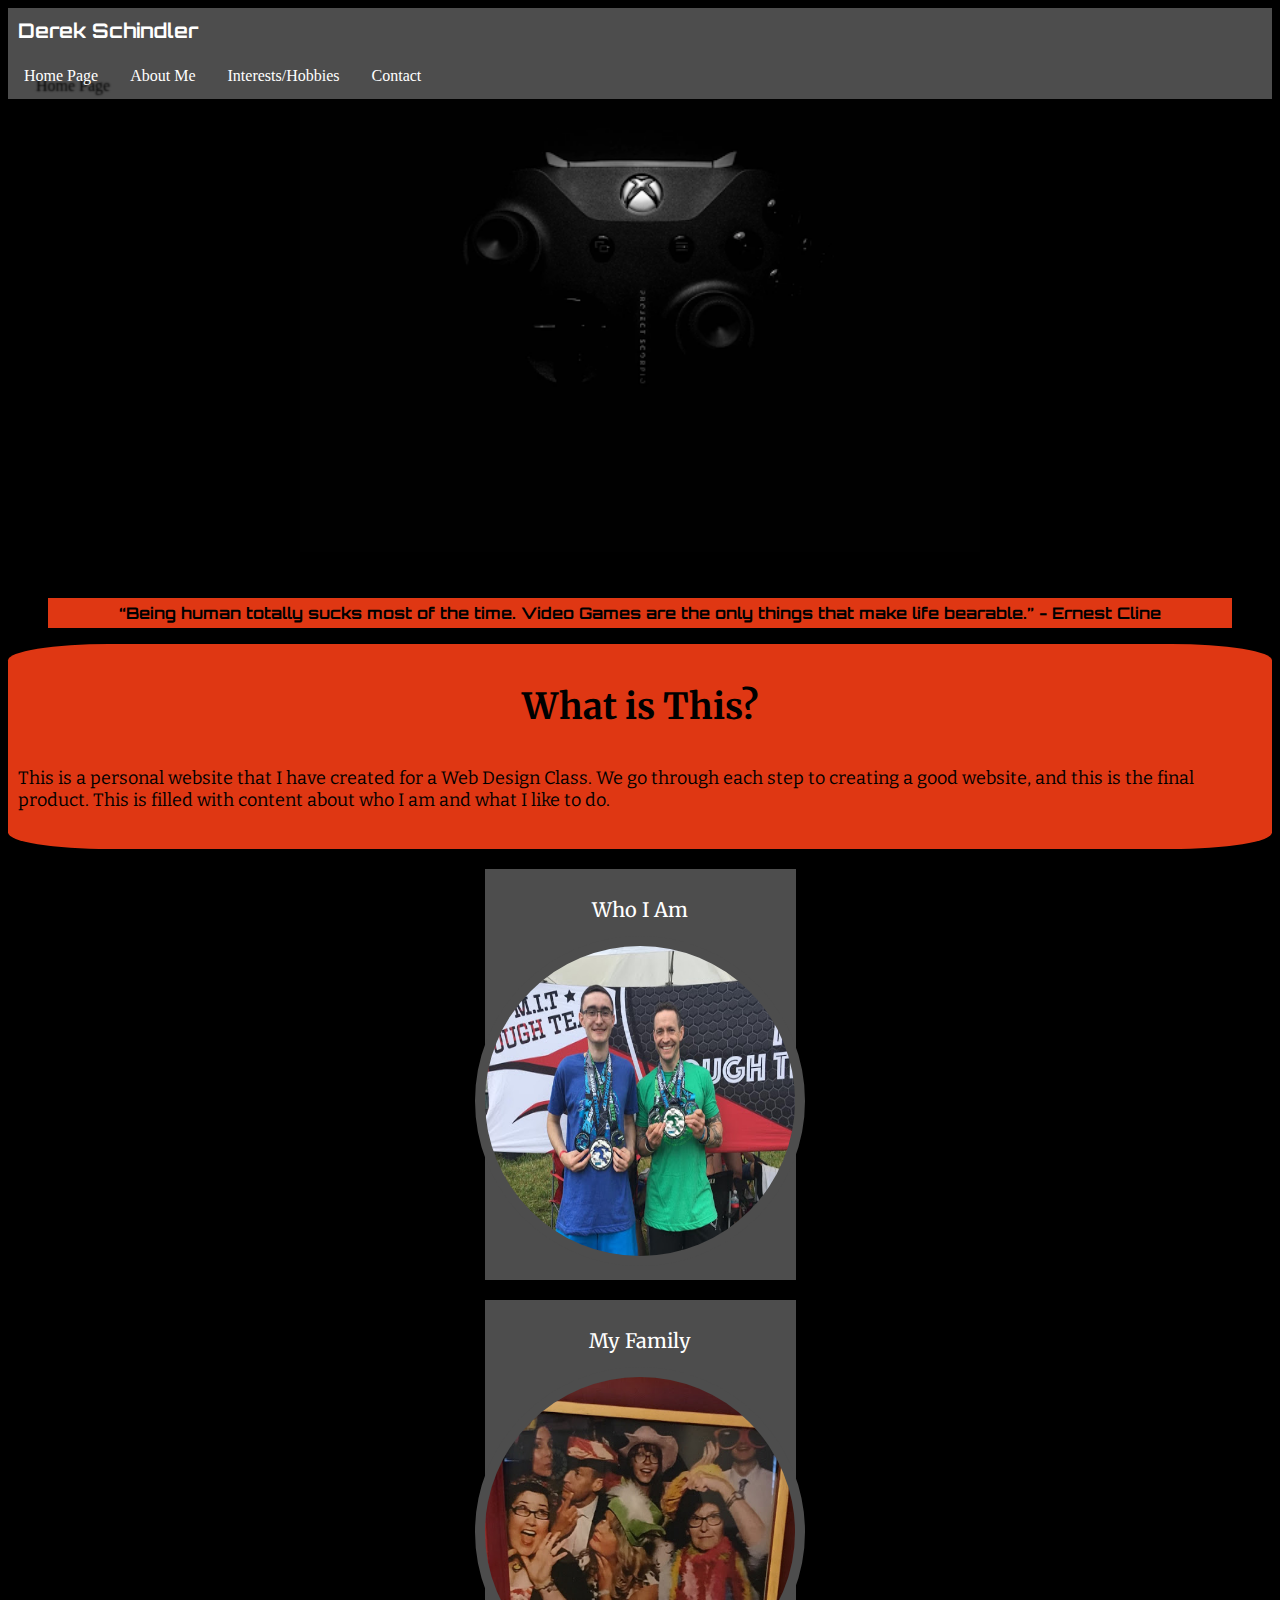
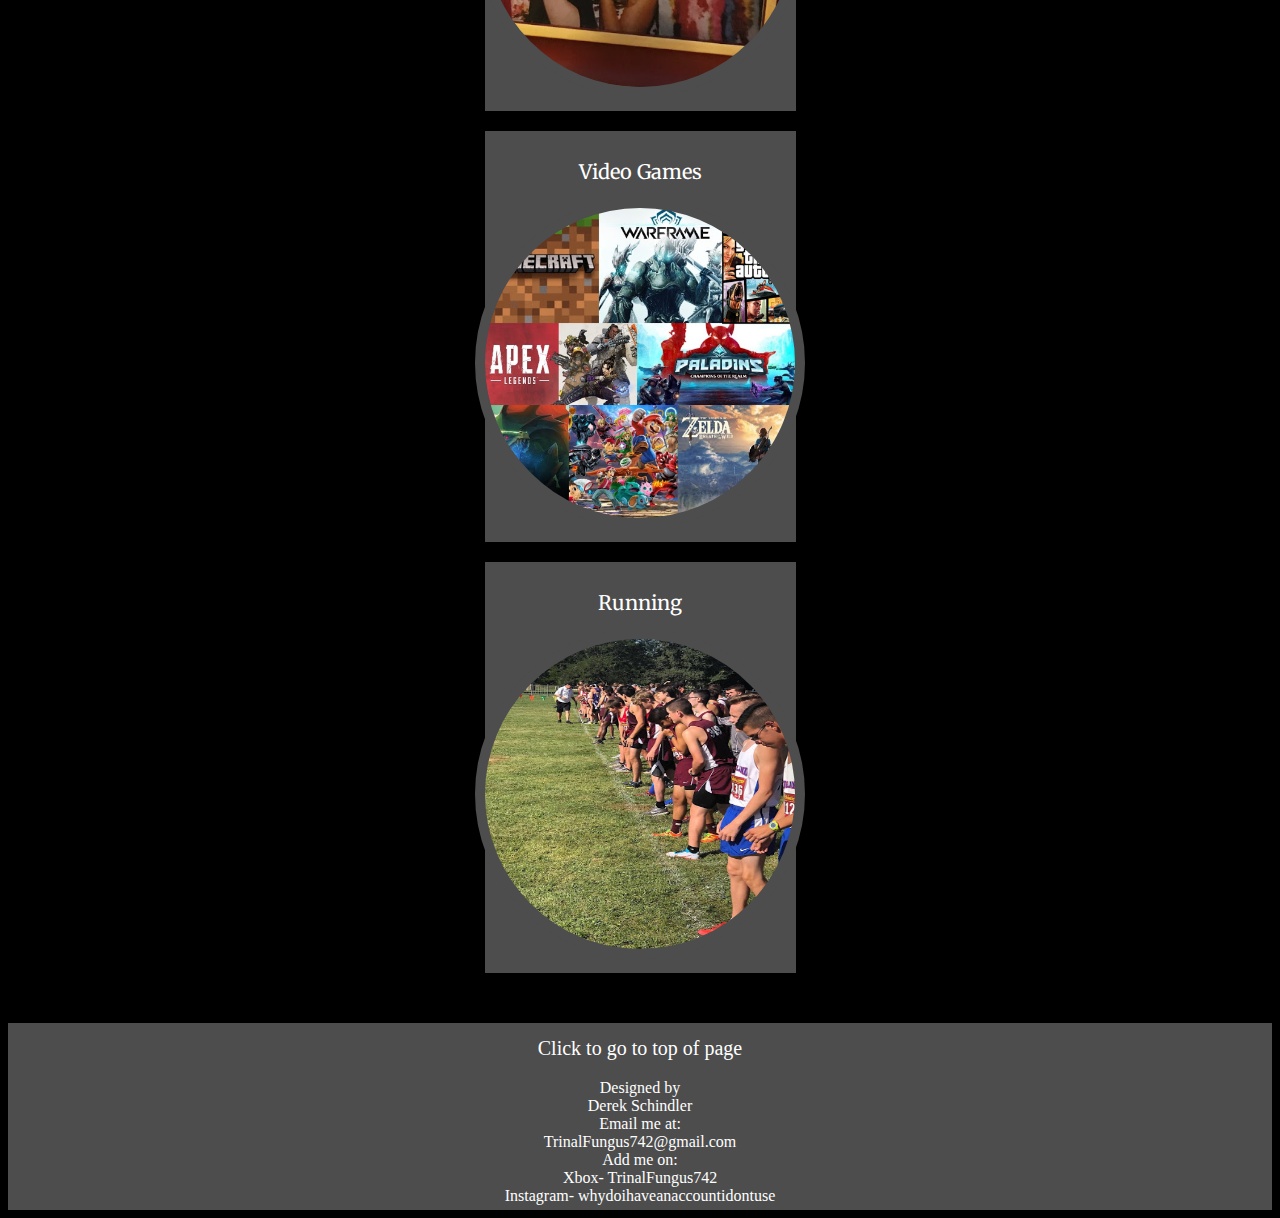
==== commit a7182648: "Final Touches" ====
--- a/index.html
+++ b/index.html
@@ -30,7 +30,7 @@
   <main id="main">
     <blockquote class="quote">“Being human totally sucks most of the time. Video Games are the only things that make life bearable.” - Ernest Cline</blockquote>
     <section class="text-sections">
-      <h2 class="text-header">What is This?</h2>
+      <h1 class="text-header">What is This?</h1>
       <p>This is a personal website that I have created for a Web Design Class. We go through each step to creating a good website, and this is the final product. This is filled with content about who I am and what I like to do.
       </p>
     </section>
@@ -48,9 +48,10 @@
     </aside>
   </main>
   <footer class="footer-grid">
+    <h3 class="screen-reader">Footer</h3>
     <a href="#TopOfPage">Click to go to top of page</a>
     <address>
-      <div>Written, coded, and designed by</div>
+      <div>Designed by</div>
       <div>Derek Schindler</div>
       <div>Email me at:</div>
       <div>TrinalFungus742@gmail.com</div>
--- a/style.css
+++ b/style.css
@@ -13,12 +13,6 @@
 
 body {
   background-color: black;
-}
-
-address {
-  color: white;
-  background-color: var(--backgroundGrey);
-  font-style: normal;
 }
 
 /*skip nav link*/
@@ -130,9 +124,17 @@
 figure img {
   width: 100%;
   height: auto;
-  display: flex;
-  align-items: center;
+}
+
+figure {
+  display: flex;
   flex-direction: column;
+  align-items: flex-end;
+  flex-wrap: wrap;
+}
+
+figure>figcaption {
+  color: white;
 }
 
 .controller {
@@ -145,6 +147,10 @@
   clip: rect(0px, 128px, 0px, 128px);
 }
 
+.img-border {
+  box-shadow: 20px 20px 1px 2px var(--backgroundGrey);
+}
+
 /*text areas*/
 .text-sections {
   display: flex;
@@ -164,6 +170,7 @@
   font-family: 'Orbitron', cursive;
   text-align: center;
   font-weight: bold;
+  padding: 5px;
 }
 
 .abbr {
@@ -234,6 +241,12 @@
   align-items: center;
 }
 
+address {
+  color: white;
+  background-color: var(--backgroundGrey);
+  font-style: normal;
+}
+
 /*main navigation*/
 .main-nav {
   list-style-type: none;
@@ -241,10 +254,7 @@
   padding: 0;
   background-color: var(--backgroundGrey);
   overflow: hidden;
-}
-
-.nav-li {
-  float: left;
+  display: flex;
 }
 
 .nav-li a {
@@ -262,10 +272,6 @@
 
 .active a {
   text-shadow: 12px 10px 2px #000000;
-}
-
-.contact {
-  float: right;
 }
 
 /*secondary navigation on home screen*/
@@ -278,7 +284,7 @@
   justify-content: space-around;
 }
 
-@media only screen and (max-width:1355px) {
+@media only screen and (max-width:1550px) {
   .sec-nav {
     list-style-type: none;
     margin: 10px;
@@ -328,6 +334,14 @@
   color: black;
 }
 
+.sec-nav-li a:hover {
+  color: black;
+}
+
+.sec-nav-li img:hover {
+  border-color: var(--backgroundOrange);
+}
+
 /*contact layout*/
 #contact {
   margin: 10px;
@@ -337,64 +351,37 @@
 .contact-grid {
   display: grid;
   grid-template-columns: auto;
-  grid-template-rows: auto auto;
-}
-
-form {
-  background-color: var(--backgroundOrange);
+  grid-auto-rows: auto auto;
+  margin: 0;
+  grid-gap: 0px;
+}
+
+#contactheader {
+  font-size: 35px;
+  padding: 5px;
+  margin: 15px;
+}
+
+.main-contact {
+  background-color: var(--backgroundOrange);
+  color: black;
+  font-family: 'Bitter', serif;
+  font-weight: bold;
+  padding: 15px;
+  margin: 15px;
   border-style: solid;
-  border-radius: 5%;
-}
-
-label {
-  color: black;
-  margin: 20px;
-  text-decoration: none;
-  font-family: 'Bitter', serif;
-  font-size: 20px;
-  display: block;
-  text-align: left;
-  background-color: var(--backgroundOrange);
-  width: 20%;
-}
-
-input {
-  color: white;
-  text-decoration: none;
-  display: block;
-  text-align: left;
-  background-color: var(--backgroundGrey);
-  font-family: 'Bitter', serif;
-  border-style: solid;
-  border-width: 5px;
-  border-color: var(--backgroundGrey);
-  margin-left: 20px;
-  margin-bottom: 20px;
-}
-
-textarea {
-  color: white;
-  text-decoration: none;
-  display: block;
-  text-align: left;
-  background-color: var(--backgroundGrey);
-  font-family: 'Bitter', serif;
-  border-style: solid;
-  border-width: 5px;
-  border-color: var(--backgroundGrey);
-  margin-left: 20px;
-  margin-bottom: 20px;
-  width: 75%;
-}
-
-::placeholder {
-  font-family: 'Bitter', serif;
-  color: white;
-}
-
-input:hover {
-  background-color: var(--backgroundOrange);
-  color: black;
-  font-weight: bold;
-  border: 4px solid black;
+  border-radius: 20%;
+}
+
+/* phone layout*/
+@media only screen and (max-width: 800px) {
+  .main-nav {
+    display: grid;
+    grid-template-columns: 50% 50%;
+    grid-template-rows: 50% 50%;
+  }
+
+  .nav-li a {
+    padding: 10px 15px 10px
+  }
 }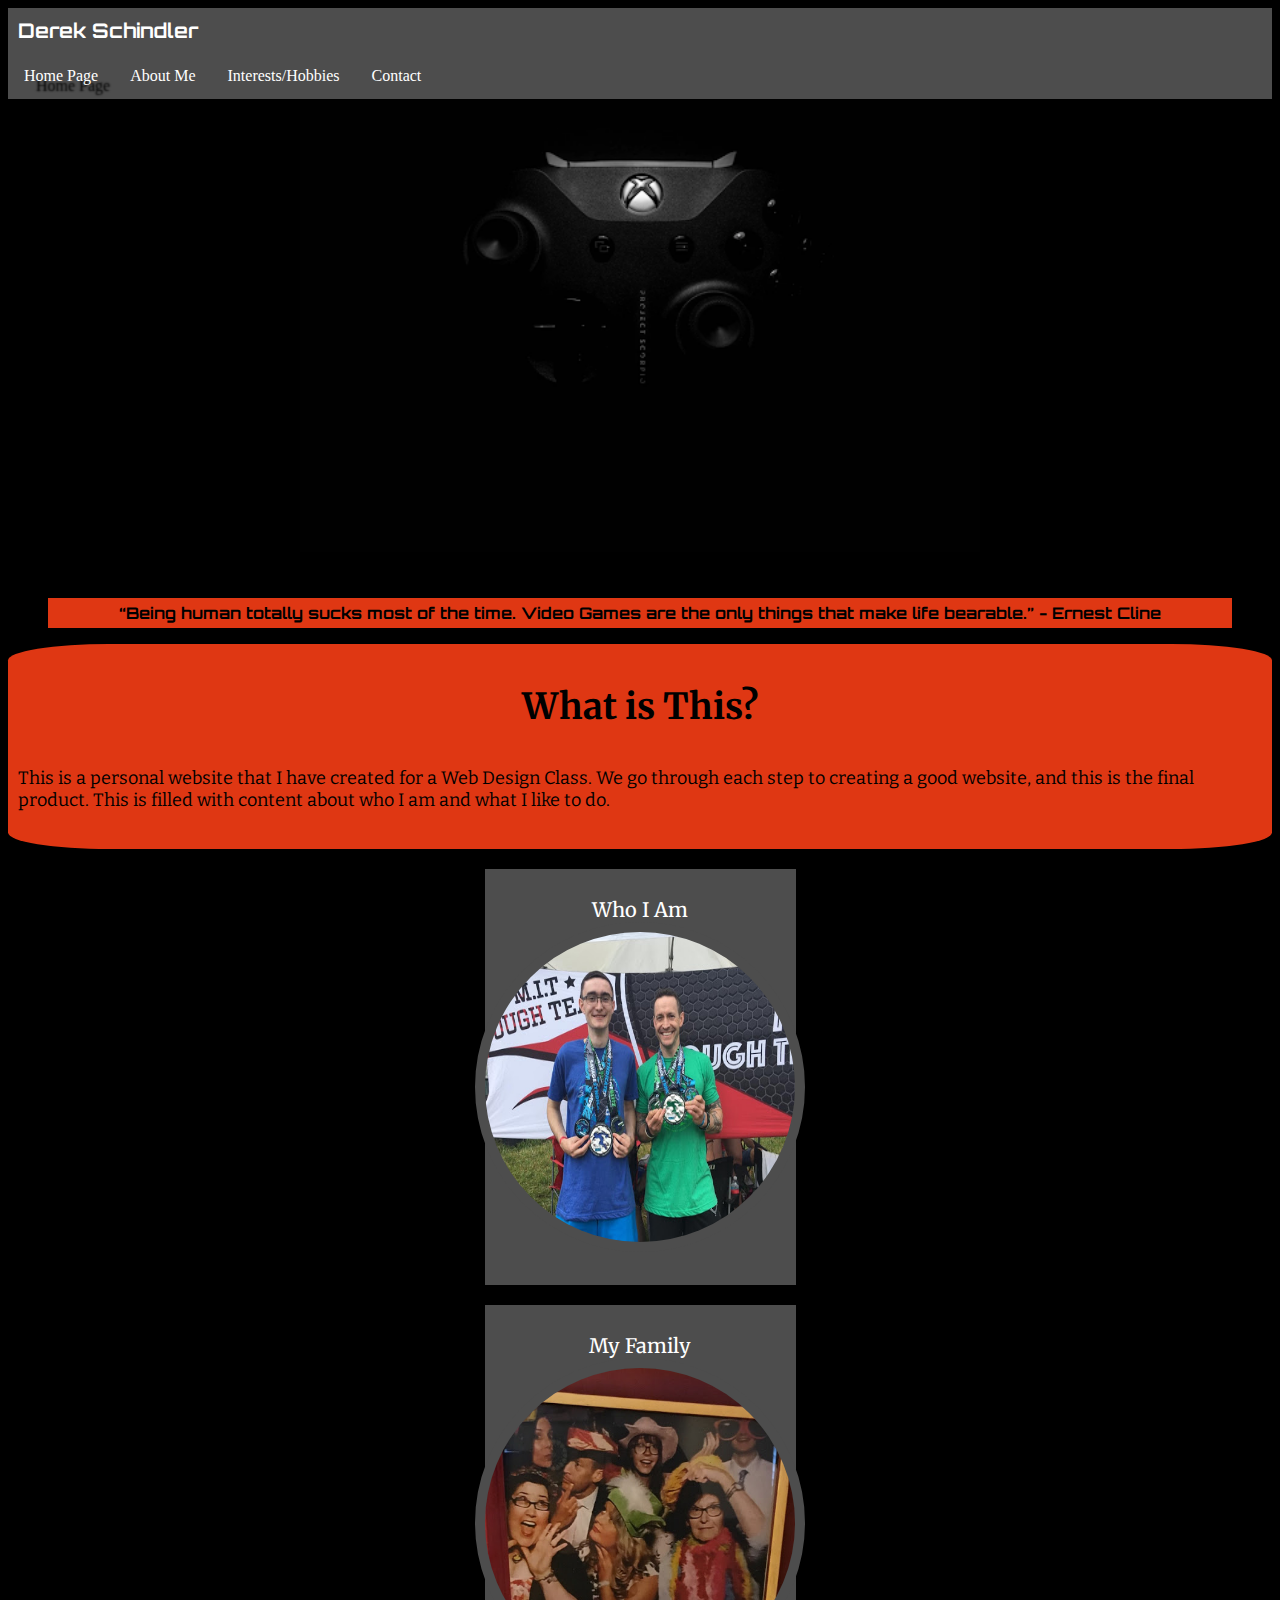
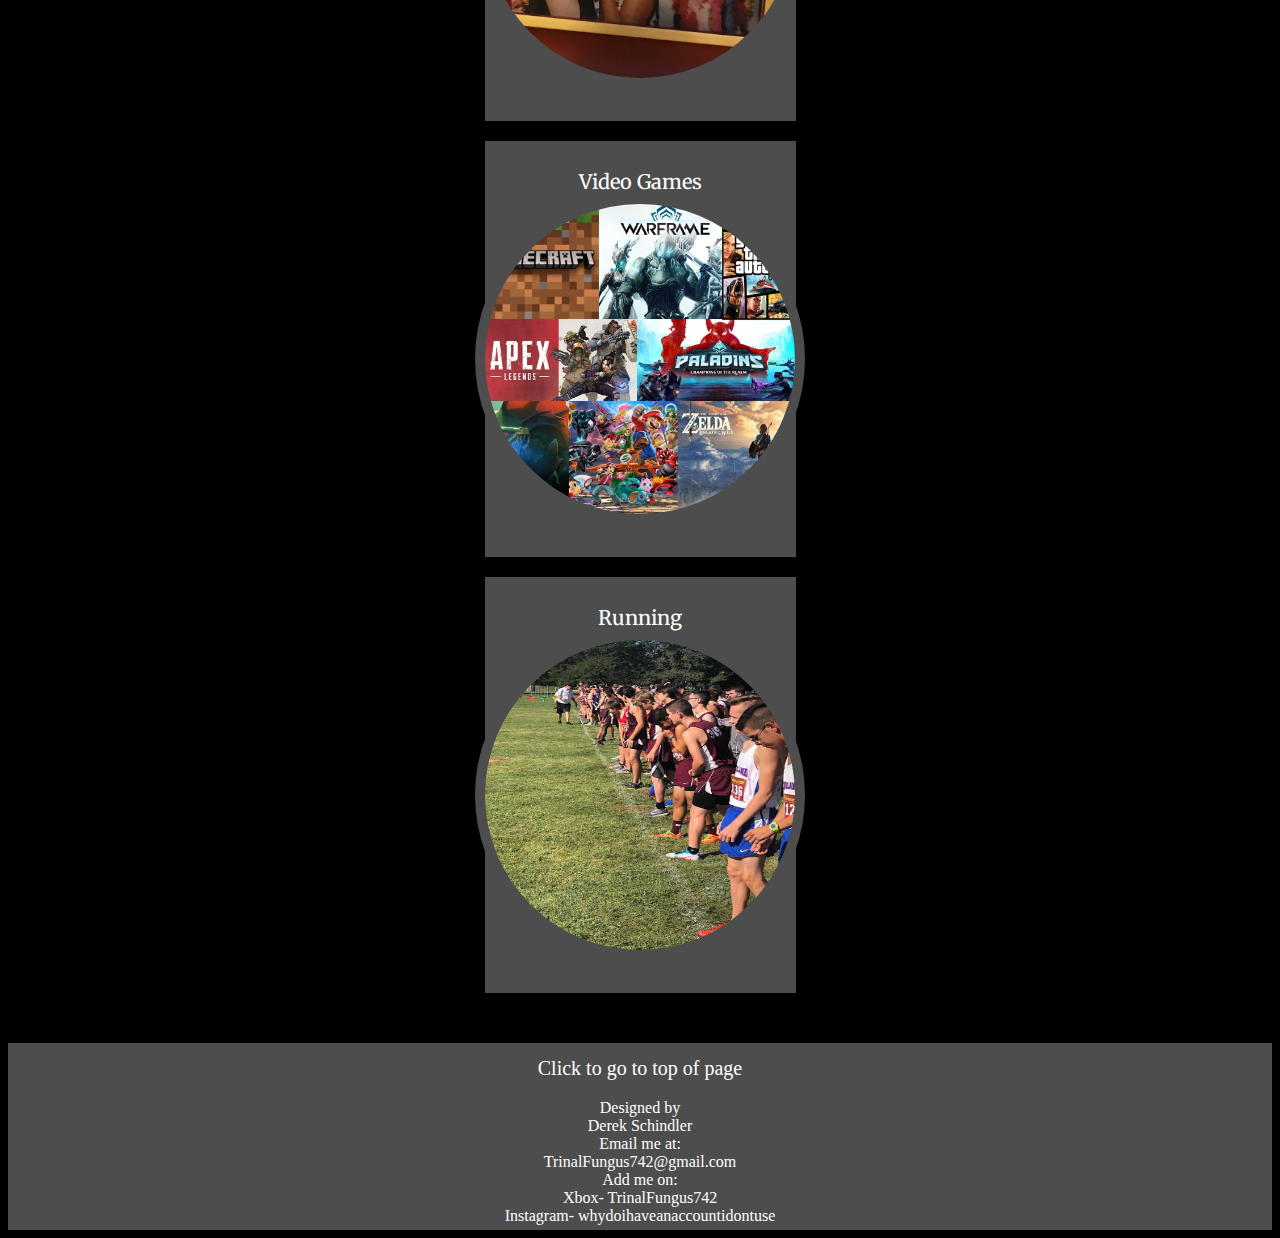
==== commit fc2cec12: "Made images in second navigation clickable links" ====
--- a/index.html
+++ b/index.html
@@ -39,10 +39,10 @@
       <h2 class="screen-reader">Secondary Navigation</h2>
       <nav>
         <ul class="sec-nav">
-          <li class="sec-nav-li"> <a href="About.html#WhoIAm">Who I Am</a><img class="nav-img race-pic" src="RacePic.jpg" alt=""></li>
-          <li class="sec-nav-li"> <a href="About.html#Family">My Family</a><img class="nav-img" src="Family.jpg" alt=""> </li>
-          <li class="sec-nav-li"> <a href="Interests.html#VideoGames">Video Games</a> <img class="nav-img" src="VideoGames.jpg" alt=""> </li>
-          <li class="sec-nav-li"> <a href="Interests.html#Running">Running</a> <img class="nav-img" src="XCLineUp.jpg" alt=""> </li>
+          <li class="sec-nav-li"> <a href="About.html#WhoIAm">Who I Am<img class="nav-img race-pic" src="RacePic.jpg" alt=""></a></li>
+          <li class="sec-nav-li"> <a href="About.html#Family">My Family<img class="nav-img" src="Family.jpg" alt=""></a> </li>
+          <li class="sec-nav-li"> <a href="Interests.html#VideoGames">Video Games <img class="nav-img" src="VideoGames.jpg" alt=""></a> </li>
+          <li class="sec-nav-li"> <a href="Interests.html#Running">Running <img class="nav-img" src="XCLineUp.jpg" alt=""></a> </li>
         </ul>
       </nav>
     </aside>
